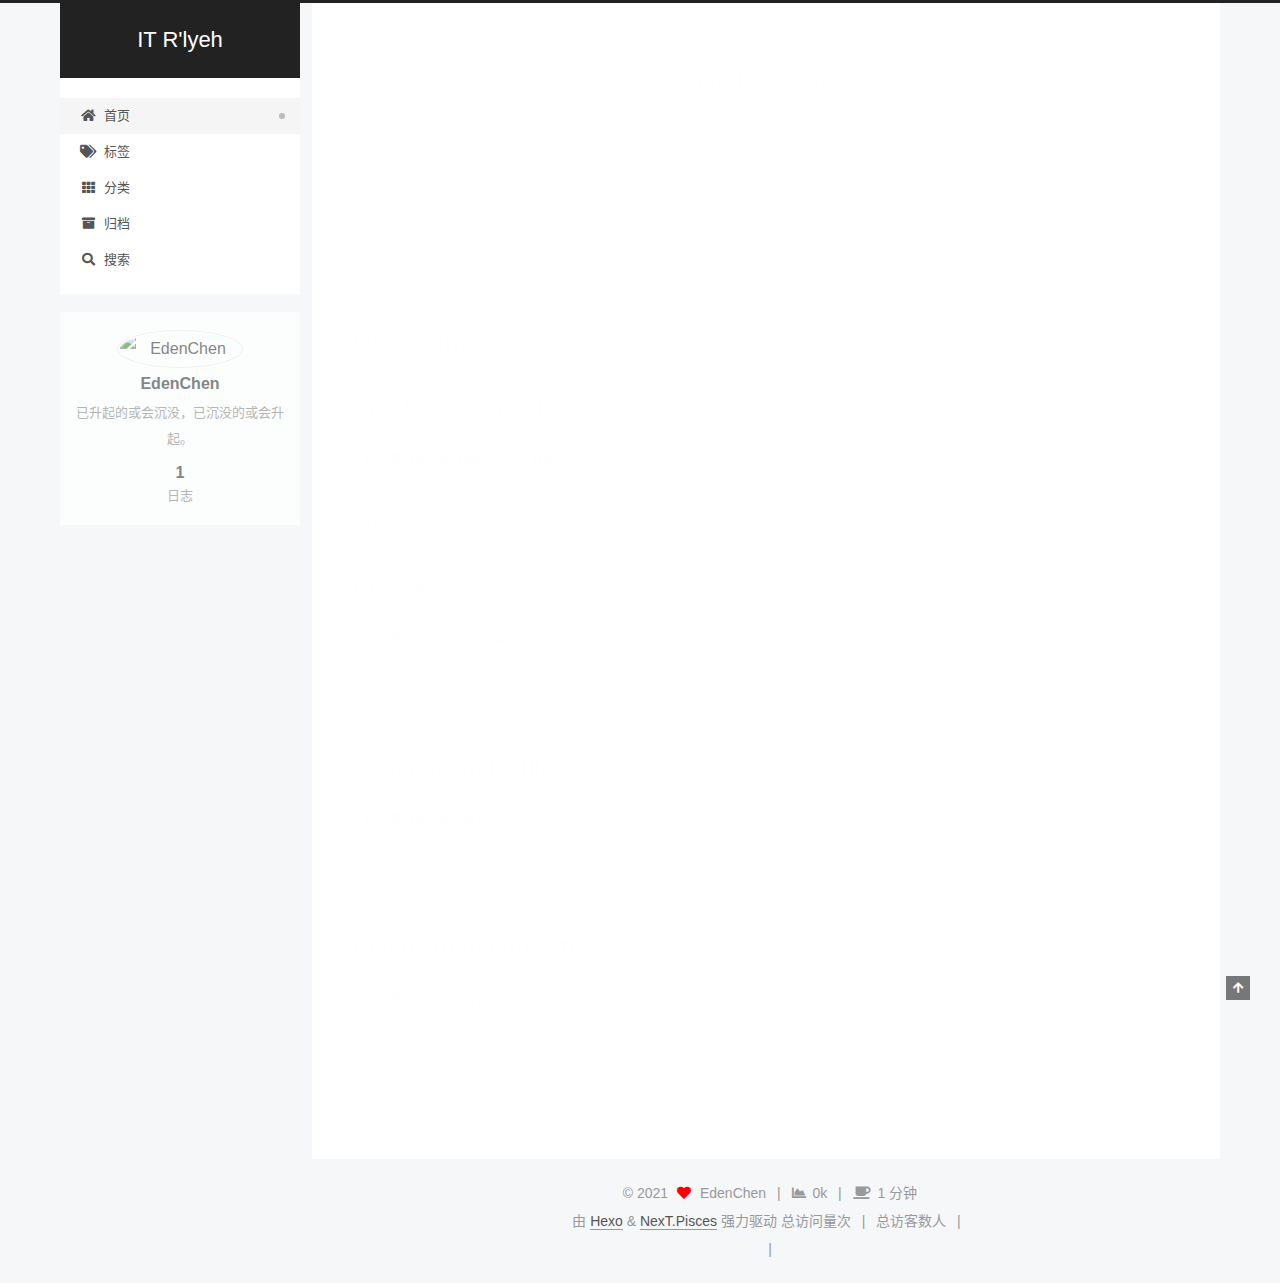
==== index.html @ 89cb5ecf "Site updated: 2021-01-11 19:55:00" ====
<!DOCTYPE html>
<html lang="zh-CN">
<head>
  <meta charset="UTF-8">
<meta name="viewport" content="width=device-width, initial-scale=1, maximum-scale=2">
<meta name="theme-color" content="#222">
<meta name="generator" content="Hexo 5.3.0">
  <link rel="apple-touch-icon" sizes="180x180" href="/images/apple-touch-icon-next.png">
  <link rel="icon" type="image/png" sizes="32x32" href="/images/favicon-32x32-next.png">
  <link rel="icon" type="image/png" sizes="16x16" href="/images/favicon-16x16-next.png">
  <link rel="mask-icon" href="/images/logo.svg" color="#222">

<link rel="stylesheet" href="/css/main.css">


<link rel="stylesheet" href="/lib/font-awesome/css/all.min.css">

<script id="hexo-configurations">
    var NexT = window.NexT || {};
    var CONFIG = {"hostname":"example.com","root":"/","scheme":"Pisces","version":"7.8.0","exturl":false,"sidebar":{"position":"left","display":"post","padding":18,"offset":12,"onmobile":false},"copycode":{"enable":false,"show_result":false,"style":null},"back2top":{"enable":true,"sidebar":false,"scrollpercent":false},"bookmark":{"enable":false,"color":"#222","save":"auto"},"fancybox":false,"mediumzoom":false,"lazyload":false,"pangu":false,"comments":{"style":"tabs","active":null,"storage":true,"lazyload":false,"nav":null},"algolia":{"hits":{"per_page":10},"labels":{"input_placeholder":"Search for Posts","hits_empty":"We didn't find any results for the search: ${query}","hits_stats":"${hits} results found in ${time} ms"}},"localsearch":{"enable":true,"trigger":"manual","top_n_per_article":1,"unescape":false,"preload":false},"motion":{"enable":true,"async":false,"transition":{"post_block":"fadeIn","post_header":"slideDownIn","post_body":"slideDownIn","coll_header":"slideLeftIn","sidebar":"slideUpIn"}},"path":"search.xml"};
  </script>

  <meta name="description" content="已升起的或会沉没，已沉没的或会升起。">
<meta property="og:type" content="website">
<meta property="og:title" content="IT R&#39;lyeh">
<meta property="og:url" content="http://example.com/index.html">
<meta property="og:site_name" content="IT R&#39;lyeh">
<meta property="og:description" content="已升起的或会沉没，已沉没的或会升起。">
<meta property="og:locale" content="zh_CN">
<meta property="article:author" content="EdenChen">
<meta name="twitter:card" content="summary">

<link rel="canonical" href="http://example.com/">


<script id="page-configurations">
  // https://hexo.io/docs/variables.html
  CONFIG.page = {
    sidebar: "",
    isHome : true,
    isPost : false,
    lang   : 'zh-CN'
  };
</script>

  <title>IT R'lyeh</title>
  






  <noscript>
  <style>
  .use-motion .brand,
  .use-motion .menu-item,
  .sidebar-inner,
  .use-motion .post-block,
  .use-motion .pagination,
  .use-motion .comments,
  .use-motion .post-header,
  .use-motion .post-body,
  .use-motion .collection-header { opacity: initial; }

  .use-motion .site-title,
  .use-motion .site-subtitle {
    opacity: initial;
    top: initial;
  }

  .use-motion .logo-line-before i { left: initial; }
  .use-motion .logo-line-after i { right: initial; }
  </style>
</noscript>

</head>

<body itemscope itemtype="http://schema.org/WebPage">
  <div class="container use-motion">
    <div class="headband"></div>

    <header class="header" itemscope itemtype="http://schema.org/WPHeader">
      <div class="header-inner"><div class="site-brand-container">
  <div class="site-nav-toggle">
    <div class="toggle" aria-label="切换导航栏">
      <span class="toggle-line toggle-line-first"></span>
      <span class="toggle-line toggle-line-middle"></span>
      <span class="toggle-line toggle-line-last"></span>
    </div>
  </div>

  <div class="site-meta">

    <a href="/" class="brand" rel="start">
      <span class="logo-line-before"><i></i></span>
      <h1 class="site-title">IT R'lyeh</h1>
      <span class="logo-line-after"><i></i></span>
    </a>
  </div>

  <div class="site-nav-right">
    <div class="toggle popup-trigger">
        <i class="fa fa-search fa-fw fa-lg"></i>
    </div>
  </div>
</div>




<nav class="site-nav">
  <ul id="menu" class="main-menu menu">
        <li class="menu-item menu-item-home">

    <a href="/" rel="section"><i class="fa fa-home fa-fw"></i>首页</a>

  </li>
        <li class="menu-item menu-item-tags">

    <a href="/tags/" rel="section"><i class="fa fa-tags fa-fw"></i>标签</a>

  </li>
        <li class="menu-item menu-item-categories">

    <a href="/categories/" rel="section"><i class="fa fa-th fa-fw"></i>分类</a>

  </li>
        <li class="menu-item menu-item-archives">

    <a href="/archives/" rel="section"><i class="fa fa-archive fa-fw"></i>归档</a>

  </li>
      <li class="menu-item menu-item-search">
        <a role="button" class="popup-trigger"><i class="fa fa-search fa-fw"></i>搜索
        </a>
      </li>
  </ul>
</nav>



  <div class="search-pop-overlay">
    <div class="popup search-popup">
        <div class="search-header">
  <span class="search-icon">
    <i class="fa fa-search"></i>
  </span>
  <div class="search-input-container">
    <input autocomplete="off" autocapitalize="off"
           placeholder="搜索..." spellcheck="false"
           type="search" class="search-input">
  </div>
  <span class="popup-btn-close">
    <i class="fa fa-times-circle"></i>
  </span>
</div>
<div id="search-result">
  <div id="no-result">
    <i class="fa fa-spinner fa-pulse fa-5x fa-fw"></i>
  </div>
</div>

    </div>
  </div>

</div>
    </header>

    
  <div class="back-to-top">
    <i class="fa fa-arrow-up"></i>
    <span>0%</span>
  </div>


    <main class="main">
      <div class="main-inner">
        <div class="content-wrap">
          

          <div class="content index posts-expand">
            
      
  
  
  <article itemscope itemtype="http://schema.org/Article" class="post-block" lang="zh-CN">
    <link itemprop="mainEntityOfPage" href="http://example.com/2021/01/06/hello-world/">

    <span hidden itemprop="author" itemscope itemtype="http://schema.org/Person">
      <meta itemprop="image" content="https://cdn.jsdelivr.net/gh/EdenChen233/MyPic/hdImg_b3c5240aeb4ccb4d705b8c0f50b09c5d16103481264.jpg">
      <meta itemprop="name" content="EdenChen">
      <meta itemprop="description" content="已升起的或会沉没，已沉没的或会升起。">
    </span>

    <span hidden itemprop="publisher" itemscope itemtype="http://schema.org/Organization">
      <meta itemprop="name" content="IT R'lyeh">
    </span>
      <header class="post-header">
        <h2 class="post-title" itemprop="name headline">
          
            <a href="/2021/01/06/hello-world/" class="post-title-link" itemprop="url">Hello World</a>
        </h2>

        <div class="post-meta">
            <span class="post-meta-item">
              <span class="post-meta-item-icon">
                <i class="far fa-calendar"></i>
              </span>
              <span class="post-meta-item-text">发表于</span>

              <time title="创建时间：2021-01-06 12:48:22" itemprop="dateCreated datePublished" datetime="2021-01-06T12:48:22+08:00">2021-01-06</time>
            </span>

          <br>
            <span class="post-meta-item" title="本文字数">
              <span class="post-meta-item-icon">
                <i class="far fa-file-word"></i>
              </span>
                <span class="post-meta-item-text">本文字数：</span>
              <span>367</span>
            </span>
            <span class="post-meta-item" title="阅读时长">
              <span class="post-meta-item-icon">
                <i class="far fa-clock"></i>
              </span>
                <span class="post-meta-item-text">阅读时长 &asymp;</span>
              <span>1 分钟</span>
            </span>

        </div>
      </header>

    
    
    
    <div class="post-body" itemprop="articleBody">

      
          <p>Welcome to <a target="_blank" rel="noopener" href="https://hexo.io/">Hexo</a>! This is your very first post. Check <a target="_blank" rel="noopener" href="https://hexo.io/docs/">documentation</a> for more info. If you get any problems when using Hexo, you can find the answer in <a target="_blank" rel="noopener" href="https://hexo.io/docs/troubleshooting.html">troubleshooting</a> or you can ask me on <a target="_blank" rel="noopener" href="https://github.com/hexojs/hexo/issues">GitHub</a>.</p>
<h2 id="Quick-Start"><a href="#Quick-Start" class="headerlink" title="Quick Start"></a>Quick Start</h2><h3 id="Create-a-new-post"><a href="#Create-a-new-post" class="headerlink" title="Create a new post"></a>Create a new post</h3><figure class="highlight bash"><table><tr><td class="gutter"><pre><span class="line">1</span><br></pre></td><td class="code"><pre><span class="line">$ hexo new <span class="string">&quot;My New Post&quot;</span></span><br></pre></td></tr></table></figure>
<p>More info: <a target="_blank" rel="noopener" href="https://hexo.io/docs/writing.html">Writing</a></p>
<h3 id="Run-server"><a href="#Run-server" class="headerlink" title="Run server"></a>Run server</h3><figure class="highlight bash"><table><tr><td class="gutter"><pre><span class="line">1</span><br></pre></td><td class="code"><pre><span class="line">$ hexo server</span><br></pre></td></tr></table></figure>
<p>More info: <a target="_blank" rel="noopener" href="https://hexo.io/docs/server.html">Server</a></p>
<h3 id="Generate-static-files"><a href="#Generate-static-files" class="headerlink" title="Generate static files"></a>Generate static files</h3><figure class="highlight bash"><table><tr><td class="gutter"><pre><span class="line">1</span><br></pre></td><td class="code"><pre><span class="line">$ hexo generate</span><br></pre></td></tr></table></figure>
<p>More info: <a target="_blank" rel="noopener" href="https://hexo.io/docs/generating.html">Generating</a></p>
<h3 id="Deploy-to-remote-sites"><a href="#Deploy-to-remote-sites" class="headerlink" title="Deploy to remote sites"></a>Deploy to remote sites</h3><figure class="highlight bash"><table><tr><td class="gutter"><pre><span class="line">1</span><br></pre></td><td class="code"><pre><span class="line">$ hexo deploy</span><br></pre></td></tr></table></figure>
<p>More info: <a target="_blank" rel="noopener" href="https://hexo.io/docs/one-command-deployment.html">Deployment</a></p>

      
    </div>

    
    
    
      <footer class="post-footer">
        <div class="post-eof"></div>
      </footer>
  </article>
  
  
  


  



          </div>
          

<script>
  window.addEventListener('tabs:register', () => {
    let { activeClass } = CONFIG.comments;
    if (CONFIG.comments.storage) {
      activeClass = localStorage.getItem('comments_active') || activeClass;
    }
    if (activeClass) {
      let activeTab = document.querySelector(`a[href="#comment-${activeClass}"]`);
      if (activeTab) {
        activeTab.click();
      }
    }
  });
  if (CONFIG.comments.storage) {
    window.addEventListener('tabs:click', event => {
      if (!event.target.matches('.tabs-comment .tab-content .tab-pane')) return;
      let commentClass = event.target.classList[1];
      localStorage.setItem('comments_active', commentClass);
    });
  }
</script>

        </div>
          
  
  <div class="toggle sidebar-toggle">
    <span class="toggle-line toggle-line-first"></span>
    <span class="toggle-line toggle-line-middle"></span>
    <span class="toggle-line toggle-line-last"></span>
  </div>

  <aside class="sidebar">
    <div class="sidebar-inner">

      <ul class="sidebar-nav motion-element">
        <li class="sidebar-nav-toc">
          文章目录
        </li>
        <li class="sidebar-nav-overview">
          站点概览
        </li>
      </ul>

      <!--noindex-->
      <div class="post-toc-wrap sidebar-panel">
      </div>
      <!--/noindex-->

      <div class="site-overview-wrap sidebar-panel">
        <div class="site-author motion-element" itemprop="author" itemscope itemtype="http://schema.org/Person">
    <img class="site-author-image" itemprop="image" alt="EdenChen"
      src="https://cdn.jsdelivr.net/gh/EdenChen233/MyPic/hdImg_b3c5240aeb4ccb4d705b8c0f50b09c5d16103481264.jpg">
  <p class="site-author-name" itemprop="name">EdenChen</p>
  <div class="site-description" itemprop="description">已升起的或会沉没，已沉没的或会升起。</div>
</div>
<div class="site-state-wrap motion-element">
  <nav class="site-state">
      <div class="site-state-item site-state-posts">
          <a href="/archives/">
        
          <span class="site-state-item-count">1</span>
          <span class="site-state-item-name">日志</span>
        </a>
      </div>
  </nav>
</div>



      </div>

    </div>
  </aside>
  <div id="sidebar-dimmer"></div>


      </div>
    </main>

    <footer class="footer">
      <div class="footer-inner">
        

        

<div class="copyright">
  
  &copy; 
  <span itemprop="copyrightYear">2021</span>
  <span class="with-love">
    <i class="fa fa-heart"></i>
  </span>
  <span class="author" itemprop="copyrightHolder">EdenChen</span>
    <span class="post-meta-divider">|</span>
    <span class="post-meta-item-icon">
      <i class="fa fa-chart-area"></i>
    </span>
    <span title="站点总字数">0k</span>
    <span class="post-meta-divider">|</span>
    <span class="post-meta-item-icon">
      <i class="fa fa-coffee"></i>
    </span>
    <span title="站点阅读时长">1 分钟</span>
</div>
  <div class="powered-by">由 <a href="https://hexo.io/" class="theme-link" rel="noopener" target="_blank">Hexo</a> & <a href="https://pisces.theme-next.org/" class="theme-link" rel="noopener" target="_blank">NexT.Pisces</a> 强力驱动
  </div>


    <script async src="//dn-lbstatics.qbox.me/busuanzi/2.3/busuanzi.pure.mini.js"></script>

    <span id="busuanzi_container_site_pv">总访问量<span id="busuanzi_value_site_pv"></span>次</span>
    <span class="post-meta-divider">|</span>
    <span id="busuanzi_container_site_uv">总访客数<span id="busuanzi_value_site_uv"></span>人</span>
    <span class="post-meta-divider">|</span>
<!-- 不蒜子计数初始值纠正 -->
<script>
$(document).ready(function() {

    var int = setInterval(fixCount, 50);  // 50ms周期检测函数
    var countOffset = 20000;  // 初始化首次数据

    function fixCount() {            
       if (document.getElementById("busuanzi_container_site_pv").style.display != "none")
        {
            $("#busuanzi_value_site_pv").html(parseInt($("#busuanzi_value_site_pv").html()) + countOffset); 
            clearInterval(int);
        }                  
        if ($("#busuanzi_container_site_pv").css("display") != "none")
        {
            $("#busuanzi_value_site_uv").html(parseInt($("#busuanzi_value_site_uv").html()) + countOffset); // 加上初始数据 
            clearInterval(int); // 停止检测
        }  
    }
       	
});
</script> 

        
<div class="busuanzi-count">
  <script async src="https://busuanzi.ibruce.info/busuanzi/2.3/busuanzi.pure.mini.js"></script>
    <span class="post-meta-item" id="busuanzi_container_site_uv" style="display: none;">
      <span class="post-meta-item-icon">
        <i class="fa fa-user"></i>
      </span>
      <span class="site-uv" title="总访客量">
        <span id="busuanzi_value_site_uv"></span>
      </span>
    </span>
    <span class="post-meta-divider">|</span>
    <span class="post-meta-item" id="busuanzi_container_site_pv" style="display: none;">
      <span class="post-meta-item-icon">
        <i class="fa fa-eye"></i>
      </span>
      <span class="site-pv" title="总访问量">
        <span id="busuanzi_value_site_pv"></span>
      </span>
    </span>
</div>








      </div>
    </footer>
  </div>

  
  <script src="/lib/anime.min.js"></script>
  <script src="/lib/velocity/velocity.min.js"></script>
  <script src="/lib/velocity/velocity.ui.min.js"></script>

<script src="/js/utils.js"></script>

<script src="/js/motion.js"></script>


<script src="/js/schemes/pisces.js"></script>


<script src="/js/next-boot.js"></script>




  




  
<script src="/js/local-search.js"></script>













  

  

</body>
</html>
---- css/main.css ----
:root {
  --body-bg-color: #f5f7f9;
  --content-bg-color: #fff;
  --card-bg-color: #f5f5f5;
  --text-color: #555;
  --blockquote-color: #666;
  --link-color: #555;
  --link-hover-color: #222;
  --brand-color: #fff;
  --brand-hover-color: #fff;
  --table-row-odd-bg-color: #f9f9f9;
  --table-row-hover-bg-color: #f5f5f5;
  --menu-item-bg-color: #f5f5f5;
  --btn-default-bg: #fff;
  --btn-default-color: #555;
  --btn-default-border-color: #555;
  --btn-default-hover-bg: #222;
  --btn-default-hover-color: #fff;
  --btn-default-hover-border-color: #222;
}
html {
  line-height: 1.15; /* 1 */
  -webkit-text-size-adjust: 100%; /* 2 */
}
body {
  margin: 0;
}
main {
  display: block;
}
h1 {
  font-size: 2em;
  margin: 0.67em 0;
}
hr {
  box-sizing: content-box; /* 1 */
  height: 0; /* 1 */
  overflow: visible; /* 2 */
}
pre {
  font-family: monospace, monospace; /* 1 */
  font-size: 1em; /* 2 */
}
a {
  background: transparent;
}
abbr[title] {
  border-bottom: none; /* 1 */
  text-decoration: underline; /* 2 */
  text-decoration: underline dotted; /* 2 */
}
b,
strong {
  font-weight: bolder;
}
code,
kbd,
samp {
  font-family: monospace, monospace; /* 1 */
  font-size: 1em; /* 2 */
}
small {
  font-size: 80%;
}
sub,
sup {
  font-size: 75%;
  line-height: 0;
  position: relative;
  vertical-align: baseline;
}
sub {
  bottom: -0.25em;
}
sup {
  top: -0.5em;
}
img {
  border-style: none;
}
button,
input,
optgroup,
select,
textarea {
  font-family: inherit; /* 1 */
  font-size: 100%; /* 1 */
  line-height: 1.15; /* 1 */
  margin: 0; /* 2 */
}
button,
input {
/* 1 */
  overflow: visible;
}
button,
select {
/* 1 */
  text-transform: none;
}
button,
[type='button'],
[type='reset'],
[type='submit'] {
  -webkit-appearance: button;
}
button::-moz-focus-inner,
[type='button']::-moz-focus-inner,
[type='reset']::-moz-focus-inner,
[type='submit']::-moz-focus-inner {
  border-style: none;
  padding: 0;
}
button:-moz-focusring,
[type='button']:-moz-focusring,
[type='reset']:-moz-focusring,
[type='submit']:-moz-focusring {
  outline: 1px dotted ButtonText;
}
fieldset {
  padding: 0.35em 0.75em 0.625em;
}
legend {
  box-sizing: border-box; /* 1 */
  color: inherit; /* 2 */
  display: table; /* 1 */
  max-width: 100%; /* 1 */
  padding: 0; /* 3 */
  white-space: normal; /* 1 */
}
progress {
  vertical-align: baseline;
}
textarea {
  overflow: auto;
}
[type='checkbox'],
[type='radio'] {
  box-sizing: border-box; /* 1 */
  padding: 0; /* 2 */
}
[type='number']::-webkit-inner-spin-button,
[type='number']::-webkit-outer-spin-button {
  height: auto;
}
[type='search'] {
  outline-offset: -2px; /* 2 */
  -webkit-appearance: textfield; /* 1 */
}
[type='search']::-webkit-search-decoration {
  -webkit-appearance: none;
}
::-webkit-file-upload-button {
  font: inherit; /* 2 */
  -webkit-appearance: button; /* 1 */
}
details {
  display: block;
}
summary {
  display: list-item;
}
template {
  display: none;
}
[hidden] {
  display: none;
}
::selection {
  background: #262a30;
  color: #eee;
}
html,
body {
  height: 100%;
}
body {
  background: var(--body-bg-color);
  color: var(--text-color);
  font-family: 'Lato', "PingFang SC", "Microsoft YaHei", sans-serif;
  font-size: 1em;
  line-height: 2;
}
@media (max-width: 991px) {
  body {
    padding-left: 0 !important;
    padding-right: 0 !important;
  }
}
h1,
h2,
h3,
h4,
h5,
h6 {
  font-family: 'Lato', "PingFang SC", "Microsoft YaHei", sans-serif;
  font-weight: bold;
  line-height: 1.5;
  margin: 20px 0 15px;
}
h1 {
  font-size: 1.5em;
}
h2 {
  font-size: 1.375em;
}
h3 {
  font-size: 1.25em;
}
h4 {
  font-size: 1.125em;
}
h5 {
  font-size: 1em;
}
h6 {
  font-size: 0.875em;
}
p {
  margin: 0 0 20px 0;
}
a,
span.exturl {
  border-bottom: 1px solid #999;
  color: var(--link-color);
  outline: 0;
  text-decoration: none;
  overflow-wrap: break-word;
  word-wrap: break-word;
  cursor: pointer;
}
a:hover,
span.exturl:hover {
  border-bottom-color: var(--link-hover-color);
  color: var(--link-hover-color);
}
iframe,
img,
video {
  display: block;
  margin-left: auto;
  margin-right: auto;
  max-width: 100%;
}
hr {
  background-image: repeating-linear-gradient(-45deg, #ddd, #ddd 4px, transparent 4px, transparent 8px);
  border: 0;
  height: 3px;
  margin: 40px 0;
}
blockquote {
  border-left: 4px solid #ddd;
  color: var(--blockquote-color);
  margin: 0;
  padding: 0 15px;
}
blockquote cite::before {
  content: '-';
  padding: 0 5px;
}
dt {
  font-weight: bold;
}
dd {
  margin: 0;
  padding: 0;
}
kbd {
  background-color: #f5f5f5;
  background-image: linear-gradient(#eee, #fff, #eee);
  border: 1px solid #ccc;
  border-radius: 0.2em;
  box-shadow: 0.1em 0.1em 0.2em rgba(0,0,0,0.1);
  color: #555;
  font-family: inherit;
  padding: 0.1em 0.3em;
  white-space: nowrap;
}
.table-container {
  overflow: auto;
}
table {
  border-collapse: collapse;
  border-spacing: 0;
  font-size: 0.875em;
  margin: 0 0 20px 0;
  width: 100%;
}
tbody tr:nth-of-type(odd) {
  background: var(--table-row-odd-bg-color);
}
tbody tr:hover {
  background: var(--table-row-hover-bg-color);
}
caption,
th,
td {
  font-weight: normal;
  padding: 8px;
  vertical-align: middle;
}
th,
td {
  border: 1px solid #ddd;
  border-bottom: 3px solid #ddd;
}
th {
  font-weight: 700;
  padding-bottom: 10px;
}
td {
  border-bottom-width: 1px;
}
.btn {
  background: var(--btn-default-bg);
  border: 2px solid var(--btn-default-border-color);
  border-radius: 2px;
  color: var(--btn-default-color);
  display: inline-block;
  font-size: 0.875em;
  line-height: 2;
  padding: 0 20px;
  text-decoration: none;
  transition-property: background-color;
  transition-delay: 0s;
  transition-duration: 0.2s;
  transition-timing-function: ease-in-out;
}
.btn:hover {
  background: var(--btn-default-hover-bg);
  border-color: var(--btn-default-hover-border-color);
  color: var(--btn-default-hover-color);
}
.btn + .btn {
  margin: 0 0 8px 8px;
}
.btn .fa-fw {
  text-align: left;
  width: 1.285714285714286em;
}
.toggle {
  line-height: 0;
}
.toggle .toggle-line {
  background: #fff;
  display: inline-block;
  height: 2px;
  left: 0;
  position: relative;
  top: 0;
  transition: all 0.4s;
  vertical-align: top;
  width: 100%;
}
.toggle .toggle-line:not(:first-child) {
  margin-top: 3px;
}
.toggle.toggle-arrow .toggle-line-first {
  left: 50%;
  top: 2px;
  transform: rotate(45deg);
  width: 50%;
}
.toggle.toggle-arrow .toggle-line-middle {
  left: 2px;
  width: 90%;
}
.toggle.toggle-arrow .toggle-line-last {
  left: 50%;
  top: -2px;
  transform: rotate(-45deg);
  width: 50%;
}
.toggle.toggle-close .toggle-line-first {
  transform: rotate(-45deg);
  top: 5px;
}
.toggle.toggle-close .toggle-line-middle {
  opacity: 0;
}
.toggle.toggle-close .toggle-line-last {
  transform: rotate(45deg);
  top: -5px;
}
.highlight,
pre {
  background: #f7f7f7;
  color: #4d4d4c;
  line-height: 1.6;
  margin: 0 auto 20px;
}
pre,
code {
  font-family: consolas, Menlo, monospace, "PingFang SC", "Microsoft YaHei";
}
code {
  background: #eee;
  border-radius: 3px;
  color: #555;
  padding: 2px 4px;
  overflow-wrap: break-word;
  word-wrap: break-word;
}
.highlight *::selection {
  background: #d6d6d6;
}
.highlight pre {
  border: 0;
  margin: 0;
  padding: 10px 0;
}
.highlight table {
  border: 0;
  margin: 0;
  width: auto;
}
.highlight td {
  border: 0;
  padding: 0;
}
.highlight figcaption {
  background: #eff2f3;
  color: #4d4d4c;
  display: flex;
  font-size: 0.875em;
  justify-content: space-between;
  line-height: 1.2;
  padding: 0.5em;
}
.highlight figcaption a {
  color: #4d4d4c;
}
.highlight figcaption a:hover {
  border-bottom-color: #4d4d4c;
}
.highlight .gutter {
  -moz-user-select: none;
  -ms-user-select: none;
  -webkit-user-select: none;
  user-select: none;
}
.highlight .gutter pre {
  background: #eff2f3;
  color: #869194;
  padding-left: 10px;
  padding-right: 10px;
  text-align: right;
}
.highlight .code pre {
  background: #f7f7f7;
  padding-left: 10px;
  width: 100%;
}
.gist table {
  width: auto;
}
.gist table td {
  border: 0;
}
pre {
  overflow: auto;
  padding: 10px;
}
pre code {
  background: none;
  color: #4d4d4c;
  font-size: 0.875em;
  padding: 0;
  text-shadow: none;
}
pre .deletion {
  background: #fdd;
}
pre .addition {
  background: #dfd;
}
pre .meta {
  color: #eab700;
  -moz-user-select: none;
  -ms-user-select: none;
  -webkit-user-select: none;
  user-select: none;
}
pre .comment {
  color: #8e908c;
}
pre .variable,
pre .attribute,
pre .tag,
pre .name,
pre .regexp,
pre .ruby .constant,
pre .xml .tag .title,
pre .xml .pi,
pre .xml .doctype,
pre .html .doctype,
pre .css .id,
pre .css .class,
pre .css .pseudo {
  color: #c82829;
}
pre .number,
pre .preprocessor,
pre .built_in,
pre .builtin-name,
pre .literal,
pre .params,
pre .constant,
pre .command {
  color: #f5871f;
}
pre .ruby .class .title,
pre .css .rules .attribute,
pre .string,
pre .symbol,
pre .value,
pre .inheritance,
pre .header,
pre .ruby .symbol,
pre .xml .cdata,
pre .special,
pre .formula {
  color: #718c00;
}
pre .title,
pre .css .hexcolor {
  color: #3e999f;
}
pre .function,
pre .python .decorator,
pre .python .title,
pre .ruby .function .title,
pre .ruby .title .keyword,
pre .perl .sub,
pre .javascript .title,
pre .coffeescript .title {
  color: #4271ae;
}
pre .keyword,
pre .javascript .function {
  color: #8959a8;
}
.blockquote-center {
  border-left: none;
  margin: 40px 0;
  padding: 0;
  position: relative;
  text-align: center;
}
.blockquote-center .fa {
  display: block;
  opacity: 0.6;
  position: absolute;
  width: 100%;
}
.blockquote-center .fa-quote-left {
  border-top: 1px solid #ccc;
  text-align: left;
  top: -20px;
}
.blockquote-center .fa-quote-right {
  border-bottom: 1px solid #ccc;
  text-align: right;
  bottom: -20px;
}
.blockquote-center p,
.blockquote-center div {
  text-align: center;
}
.post-body .group-picture img {
  margin: 0 auto;
  padding: 0 3px;
}
.group-picture-row {
  margin-bottom: 6px;
  overflow: hidden;
}
.group-picture-column {
  float: left;
  margin-bottom: 10px;
}
.post-body .label {
  color: #555;
  display: inline;
  padding: 0 2px;
}
.post-body .label.default {
  background: #f0f0f0;
}
.post-body .label.primary {
  background: #efe6f7;
}
.post-body .label.info {
  background: #e5f2f8;
}
.post-body .label.success {
  background: #e7f4e9;
}
.post-body .label.warning {
  background: #fcf6e1;
}
.post-body .label.danger {
  background: #fae8eb;
}
.post-body .tabs {
  margin-bottom: 20px;
}
.post-body .tabs,
.tabs-comment {
  display: block;
  padding-top: 10px;
  position: relative;
}
.post-body .tabs ul.nav-tabs,
.tabs-comment ul.nav-tabs {
  display: flex;
  flex-wrap: wrap;
  margin: 0;
  margin-bottom: -1px;
  padding: 0;
}
@media (max-width: 413px) {
  .post-body .tabs ul.nav-tabs,
  .tabs-comment ul.nav-tabs {
    display: block;
    margin-bottom: 5px;
  }
}
.post-body .tabs ul.nav-tabs li.tab,
.tabs-comment ul.nav-tabs li.tab {
  border-bottom: 1px solid #ddd;
  border-left: 1px solid transparent;
  border-right: 1px solid transparent;
  border-top: 3px solid transparent;
  flex-grow: 1;
  list-style-type: none;
  border-radius: 0 0 0 0;
}
@media (max-width: 413px) {
  .post-body .tabs ul.nav-tabs li.tab,
  .tabs-comment ul.nav-tabs li.tab {
    border-bottom: 1px solid transparent;
    border-left: 3px solid transparent;
    border-right: 1px solid transparent;
    border-top: 1px solid transparent;
  }
}
@media (max-width: 413px) {
  .post-body .tabs ul.nav-tabs li.tab,
  .tabs-comment ul.nav-tabs li.tab {
    border-radius: 0;
  }
}
.post-body .tabs ul.nav-tabs li.tab a,
.tabs-comment ul.nav-tabs li.tab a {
  border-bottom: initial;
  display: block;
  line-height: 1.8;
  outline: 0;
  padding: 0.25em 0.75em;
  text-align: center;
  transition-delay: 0s;
  transition-duration: 0.2s;
  transition-timing-function: ease-out;
}
.post-body .tabs ul.nav-tabs li.tab a i,
.tabs-comment ul.nav-tabs li.tab a i {
  width: 1.285714285714286em;
}
.post-body .tabs ul.nav-tabs li.tab.active,
.tabs-comment ul.nav-tabs li.tab.active {
  border-bottom: 1px solid transparent;
  border-left: 1px solid #ddd;
  border-right: 1px solid #ddd;
  border-top: 3px solid #fc6423;
}
@media (max-width: 413px) {
  .post-body .tabs ul.nav-tabs li.tab.active,
  .tabs-comment ul.nav-tabs li.tab.active {
    border-bottom: 1px solid #ddd;
    border-left: 3px solid #fc6423;
    border-right: 1px solid #ddd;
    border-top: 1px solid #ddd;
  }
}
.post-body .tabs ul.nav-tabs li.tab.active a,
.tabs-comment ul.nav-tabs li.tab.active a {
  color: var(--link-color);
  cursor: default;
}
.post-body .tabs .tab-content .tab-pane,
.tabs-comment .tab-content .tab-pane {
  border: 1px solid #ddd;
  border-top: 0;
  padding: 20px 20px 0 20px;
  border-radius: 0;
}
.post-body .tabs .tab-content .tab-pane:not(.active),
.tabs-comment .tab-content .tab-pane:not(.active) {
  display: none;
}
.post-body .tabs .tab-content .tab-pane.active,
.tabs-comment .tab-content .tab-pane.active {
  display: block;
}
.post-body .tabs .tab-content .tab-pane.active:nth-of-type(1),
.tabs-comment .tab-content .tab-pane.active:nth-of-type(1) {
  border-radius: 0 0 0 0;
}
@media (max-width: 413px) {
  .post-body .tabs .tab-content .tab-pane.active:nth-of-type(1),
  .tabs-comment .tab-content .tab-pane.active:nth-of-type(1) {
    border-radius: 0;
  }
}
.post-body .note {
  border-radius: 3px;
  margin-bottom: 20px;
  padding: 1em;
  position: relative;
  border: 1px solid #eee;
  border-left-width: 5px;
}
.post-body .note h2,
.post-body .note h3,
.post-body .note h4,
.post-body .note h5,
.post-body .note h6 {
  margin-top: 0;
  border-bottom: initial;
  margin-bottom: 0;
  padding-top: 0;
}
.post-body .note p:first-child,
.post-body .note ul:first-child,
.post-body .note ol:first-child,
.post-body .note table:first-child,
.post-body .note pre:first-child,
.post-body .note blockquote:first-child,
.post-body .note img:first-child {
  margin-top: 0;
}
.post-body .note p:last-child,
.post-body .note ul:last-child,
.post-body .note ol:last-child,
.post-body .note table:last-child,
.post-body .note pre:last-child,
.post-body .note blockquote:last-child,
.post-body .note img:last-child {
  margin-bottom: 0;
}
.post-body .note.default {
  border-left-color: #777;
}
.post-body .note.default h2,
.post-body .note.default h3,
.post-body .note.default h4,
.post-body .note.default h5,
.post-body .note.default h6 {
  color: #777;
}
.post-body .note.primary {
  border-left-color: #6f42c1;
}
.post-body .note.primary h2,
.post-body .note.primary h3,
.post-body .note.primary h4,
.post-body .note.primary h5,
.post-body .note.primary h6 {
  color: #6f42c1;
}
.post-body .note.info {
  border-left-color: #428bca;
}
.post-body .note.info h2,
.post-body .note.info h3,
.post-body .note.info h4,
.post-body .note.info h5,
.post-body .note.info h6 {
  color: #428bca;
}
.post-body .note.success {
  border-left-color: #5cb85c;
}
.post-body .note.success h2,
.post-body .note.success h3,
.post-body .note.success h4,
.post-body .note.success h5,
.post-body .note.success h6 {
  color: #5cb85c;
}
.post-body .note.warning {
  border-left-color: #f0ad4e;
}
.post-body .note.warning h2,
.post-body .note.warning h3,
.post-body .note.warning h4,
.post-body .note.warning h5,
.post-body .note.warning h6 {
  color: #f0ad4e;
}
.post-body .note.danger {
  border-left-color: #d9534f;
}
.post-body .note.danger h2,
.post-body .note.danger h3,
.post-body .note.danger h4,
.post-body .note.danger h5,
.post-body .note.danger h6 {
  color: #d9534f;
}
.pagination .prev,
.pagination .next,
.pagination .page-number,
.pagination .space {
  display: inline-block;
  margin: 0 10px;
  padding: 0 11px;
  position: relative;
  top: -1px;
}
@media (max-width: 767px) {
  .pagination .prev,
  .pagination .next,
  .pagination .page-number,
  .pagination .space {
    margin: 0 5px;
  }
}
.pagination {
  border-top: 1px solid #eee;
  margin: 120px 0 0;
  text-align: center;
}
.pagination .prev,
.pagination .next,
.pagination .page-number {
  border-bottom: 0;
  border-top: 1px solid #eee;
  transition-property: border-color;
  transition-delay: 0s;
  transition-duration: 0.2s;
  transition-timing-function: ease-in-out;
}
.pagination .prev:hover,
.pagination .next:hover,
.pagination .page-number:hover {
  border-top-color: #222;
}
.pagination .space {
  margin: 0;
  padding: 0;
}
.pagination .prev {
  margin-left: 0;
}
.pagination .next {
  margin-right: 0;
}
.pagination .page-number.current {
  background: #ccc;
  border-top-color: #ccc;
  color: #fff;
}
@media (max-width: 767px) {
  .pagination {
    border-top: none;
  }
  .pagination .prev,
  .pagination .next,
  .pagination .page-number {
    border-bottom: 1px solid #eee;
    border-top: 0;
    margin-bottom: 10px;
    padding: 0 10px;
  }
  .pagination .prev:hover,
  .pagination .next:hover,
  .pagination .page-number:hover {
    border-bottom-color: #222;
  }
}
.comments {
  margin-top: 60px;
  overflow: hidden;
}
.comment-button-group {
  display: flex;
  flex-wrap: wrap-reverse;
  justify-content: center;
  margin: 1em 0;
}
.comment-button-group .comment-button {
  margin: 0.1em 0.2em;
}
.comment-button-group .comment-button.active {
  background: var(--btn-default-hover-bg);
  border-color: var(--btn-default-hover-border-color);
  color: var(--btn-default-hover-color);
}
.comment-position {
  display: none;
}
.comment-position.active {
  display: block;
}
.tabs-comment {
  background: var(--content-bg-color);
  margin-top: 4em;
  padding-top: 0;
}
.tabs-comment .comments {
  border: 0;
  box-shadow: none;
  margin-top: 0;
  padding-top: 0;
}
.container {
  min-height: 100%;
  position: relative;
}
.main-inner {
  margin: 0 auto;
  width: calc(100% - 20px);
}
@media (min-width: 1200px) {
  .main-inner {
    width: 1160px;
  }
}
@media (min-width: 1600px) {
  .main-inner {
    width: 73%;
  }
}
@media (max-width: 767px) {
  .content-wrap {
    padding: 0 20px;
  }
}
.header {
  background: transparent;
}
.header-inner {
  margin: 0 auto;
  width: calc(100% - 20px);
}
@media (min-width: 1200px) {
  .header-inner {
    width: 1160px;
  }
}
@media (min-width: 1600px) {
  .header-inner {
    width: 73%;
  }
}
.site-brand-container {
  display: flex;
  flex-shrink: 0;
  padding: 0 10px;
}
.headband {
  background: #222;
  height: 3px;
}
.site-meta {
  flex-grow: 1;
  text-align: center;
}
@media (max-width: 767px) {
  .site-meta {
    text-align: center;
  }
}
.brand {
  border-bottom: none;
  color: var(--brand-color);
  display: inline-block;
  line-height: 1.375em;
  padding: 0 40px;
  position: relative;
}
.brand:hover {
  color: var(--brand-hover-color);
}
.site-title {
  font-family: 'Lato', "PingFang SC", "Microsoft YaHei", sans-serif;
  font-size: 1.375em;
  font-weight: normal;
  margin: 0;
}
.site-subtitle {
  color: #ddd;
  font-size: 0.8125em;
  margin: 10px 0;
}
.use-motion .brand {
  opacity: 0;
}
.use-motion .site-title,
.use-motion .site-subtitle,
.use-motion .custom-logo-image {
  opacity: 0;
  position: relative;
  top: -10px;
}
.site-nav-toggle,
.site-nav-right {
  display: none;
}
@media (max-width: 767px) {
  .site-nav-toggle,
  .site-nav-right {
    display: flex;
    flex-direction: column;
    justify-content: center;
  }
}
.site-nav-toggle .toggle,
.site-nav-right .toggle {
  color: var(--text-color);
  padding: 10px;
  width: 22px;
}
.site-nav-toggle .toggle .toggle-line,
.site-nav-right .toggle .toggle-line {
  background: var(--text-color);
  border-radius: 1px;
}
.site-nav {
  display: block;
}
@media (max-width: 767px) {
  .site-nav {
    clear: both;
    display: none;
  }
}
.site-nav.site-nav-on {
  display: block;
}
.menu {
  margin-top: 20px;
  padding-left: 0;
  text-align: center;
}
.menu-item {
  display: inline-block;
  list-style: none;
  margin: 0 10px;
}
@media (max-width: 767px) {
  .menu-item {
    display: block;
    margin-top: 10px;
  }
  .menu-item.menu-item-search {
    display: none;
  }
}
.menu-item a,
.menu-item span.exturl {
  border-bottom: 0;
  display: block;
  font-size: 0.8125em;
  transition-property: border-color;
  transition-delay: 0s;
  transition-duration: 0.2s;
  transition-timing-function: ease-in-out;
}
@media (hover: none) {
  .menu-item a:hover,
  .menu-item span.exturl:hover {
    border-bottom-color: transparent !important;
  }
}
.menu-item .fa,
.menu-item .fab,
.menu-item .far,
.menu-item .fas {
  margin-right: 8px;
}
.menu-item .badge {
  display: inline-block;
  font-weight: bold;
  line-height: 1;
  margin-left: 0.35em;
  margin-top: 0.35em;
  text-align: center;
  white-space: nowrap;
}
@media (max-width: 767px) {
  .menu-item .badge {
    float: right;
    margin-left: 0;
  }
}
.menu-item-active a,
.menu .menu-item a:hover,
.menu .menu-item span.exturl:hover {
  background: var(--menu-item-bg-color);
}
.use-motion .menu-item {
  opacity: 0;
}
.sidebar {
  background: #222;
  bottom: 0;
  box-shadow: inset 0 2px 6px #000;
  position: fixed;
  top: 0;
}
@media (max-width: 991px) {
  .sidebar {
    display: none;
  }
}
.sidebar-inner {
  color: #999;
  padding: 18px 10px;
  text-align: center;
}
.cc-license {
  margin-top: 10px;
  text-align: center;
}
.cc-license .cc-opacity {
  border-bottom: none;
  opacity: 0.7;
}
.cc-license .cc-opacity:hover {
  opacity: 0.9;
}
.cc-license img {
  display: inline-block;
}
.site-author-image {
  border: 1px solid #eee;
  display: block;
  margin: 0 auto;
  max-width: 120px;
  padding: 2px;
  border-radius: 50%;
}
.site-author-name {
  color: var(--text-color);
  font-weight: 600;
  margin: 0;
  text-align: center;
}
.site-description {
  color: #999;
  font-size: 0.8125em;
  margin-top: 0;
  text-align: center;
}
.links-of-author {
  margin-top: 15px;
}
.links-of-author a,
.links-of-author span.exturl {
  border-bottom-color: #555;
  display: inline-block;
  font-size: 0.8125em;
  margin-bottom: 10px;
  margin-right: 10px;
  vertical-align: middle;
}
.links-of-author a::before,
.links-of-author span.exturl::before {
  background: #91f4f7;
  border-radius: 50%;
  content: ' ';
  display: inline-block;
  height: 4px;
  margin-right: 3px;
  vertical-align: middle;
  width: 4px;
}
.sidebar-button {
  margin-top: 15px;
}
.sidebar-button a {
  border: 1px solid #fc6423;
  border-radius: 4px;
  color: #fc6423;
  display: inline-block;
  padding: 0 15px;
}
.sidebar-button a .fa,
.sidebar-button a .fab,
.sidebar-button a .far,
.sidebar-button a .fas {
  margin-right: 5px;
}
.sidebar-button a:hover {
  background: #fc6423;
  border: 1px solid #fc6423;
  color: #fff;
}
.sidebar-button a:hover .fa,
.sidebar-button a:hover .fab,
.sidebar-button a:hover .far,
.sidebar-button a:hover .fas {
  color: #fff;
}
.links-of-blogroll {
  font-size: 0.8125em;
  margin-top: 10px;
}
.links-of-blogroll-title {
  font-size: 0.875em;
  font-weight: 600;
  margin-top: 0;
}
.links-of-blogroll-list {
  list-style: none;
  margin: 0;
  padding: 0;
}
#sidebar-dimmer {
  display: none;
}
@media (max-width: 767px) {
  #sidebar-dimmer {
    background: #000;
    display: block;
    height: 100%;
    left: 100%;
    opacity: 0;
    position: fixed;
    top: 0;
    width: 100%;
    z-index: 1100;
  }
  .sidebar-active + #sidebar-dimmer {
    opacity: 0.7;
    transform: translateX(-100%);
    transition: opacity 0.5s;
  }
}
.sidebar-nav {
  margin: 0;
  padding-bottom: 20px;
  padding-left: 0;
}
.sidebar-nav li {
  border-bottom: 1px solid transparent;
  color: var(--text-color);
  cursor: pointer;
  display: inline-block;
  font-size: 0.875em;
}
.sidebar-nav li.sidebar-nav-overview {
  margin-left: 10px;
}
.sidebar-nav li:hover {
  color: #fc6423;
}
.sidebar-nav .sidebar-nav-active {
  border-bottom-color: #fc6423;
  color: #fc6423;
}
.sidebar-nav .sidebar-nav-active:hover {
  color: #fc6423;
}
.sidebar-panel {
  display: none;
  overflow-x: hidden;
  overflow-y: auto;
}
.sidebar-panel-active {
  display: block;
}
.sidebar-toggle {
  background: #222;
  bottom: 45px;
  cursor: pointer;
  height: 14px;
  left: 30px;
  padding: 5px;
  position: fixed;
  width: 14px;
  z-index: 1300;
}
@media (max-width: 991px) {
  .sidebar-toggle {
    left: 20px;
    opacity: 0.8;
    display: none;
  }
}
.sidebar-toggle:hover .toggle-line {
  background: #fc6423;
}
.post-toc {
  font-size: 0.875em;
}
.post-toc ol {
  list-style: none;
  margin: 0;
  padding: 0 2px 5px 10px;
  text-align: left;
}
.post-toc ol > ol {
  padding-left: 0;
}
.post-toc ol a {
  transition-property: all;
  transition-delay: 0s;
  transition-duration: 0.2s;
  transition-timing-function: ease-in-out;
}
.post-toc .nav-item {
  line-height: 1.8;
  overflow: hidden;
  text-overflow: ellipsis;
  white-space: nowrap;
}
.post-toc .nav .nav-child {
  display: none;
}
.post-toc .nav .active > .nav-child {
  display: block;
}
.post-toc .nav .active-current > .nav-child {
  display: block;
}
.post-toc .nav .active-current > .nav-child > .nav-item {
  display: block;
}
.post-toc .nav .active > a {
  border-bottom-color: #fc6423;
  color: #fc6423;
}
.post-toc .nav .active-current > a {
  color: #fc6423;
}
.post-toc .nav .active-current > a:hover {
  color: #fc6423;
}
.site-state {
  display: flex;
  justify-content: center;
  line-height: 1.4;
  margin-top: 10px;
  overflow: hidden;
  text-align: center;
  white-space: nowrap;
}
.site-state-item {
  padding: 0 15px;
}
.site-state-item:not(:first-child) {
  border-left: 1px solid #eee;
}
.site-state-item a {
  border-bottom: none;
}
.site-state-item-count {
  display: block;
  font-size: 1em;
  font-weight: 600;
  text-align: center;
}
.site-state-item-name {
  color: #999;
  font-size: 0.8125em;
}
.footer {
  color: #999;
  font-size: 0.875em;
  padding: 20px 0;
}
.footer.footer-fixed {
  bottom: 0;
  left: 0;
  position: absolute;
  right: 0;
}
.footer-inner {
  box-sizing: border-box;
  margin: 0 auto;
  text-align: center;
  width: calc(100% - 20px);
}
@media (min-width: 1200px) {
  .footer-inner {
    width: 1160px;
  }
}
@media (min-width: 1600px) {
  .footer-inner {
    width: 73%;
  }
}
.languages {
  display: inline-block;
  font-size: 1.125em;
  position: relative;
}
.languages .lang-select-label span {
  margin: 0 0.5em;
}
.languages .lang-select {
  height: 100%;
  left: 0;
  opacity: 0;
  position: absolute;
  top: 0;
  width: 100%;
}
.with-love {
  color: #ff0000;
  display: inline-block;
  margin: 0 5px;
}
.powered-by,
.theme-info {
  display: inline-block;
}
@-moz-keyframes iconAnimate {
  0%, 100% {
    transform: scale(1);
  }
  10%, 30% {
    transform: scale(0.9);
  }
  20%, 40%, 60%, 80% {
    transform: scale(1.1);
  }
  50%, 70% {
    transform: scale(1.1);
  }
}
@-webkit-keyframes iconAnimate {
  0%, 100% {
    transform: scale(1);
  }
  10%, 30% {
    transform: scale(0.9);
  }
  20%, 40%, 60%, 80% {
    transform: scale(1.1);
  }
  50%, 70% {
    transform: scale(1.1);
  }
}
@-o-keyframes iconAnimate {
  0%, 100% {
    transform: scale(1);
  }
  10%, 30% {
    transform: scale(0.9);
  }
  20%, 40%, 60%, 80% {
    transform: scale(1.1);
  }
  50%, 70% {
    transform: scale(1.1);
  }
}
@keyframes iconAnimate {
  0%, 100% {
    transform: scale(1);
  }
  10%, 30% {
    transform: scale(0.9);
  }
  20%, 40%, 60%, 80% {
    transform: scale(1.1);
  }
  50%, 70% {
    transform: scale(1.1);
  }
}
.back-to-top {
  font-size: 12px;
  text-align: center;
  transition-delay: 0s;
  transition-duration: 0.2s;
  transition-timing-function: ease-in-out;
}
.back-to-top {
  background: #222;
  bottom: -100px;
  box-sizing: border-box;
  color: #fff;
  cursor: pointer;
  left: 30px;
  opacity: 0.6;
  padding: 0 6px;
  position: fixed;
  transition-property: bottom;
  z-index: 1300;
  width: 24px;
}
.back-to-top span {
  display: none;
}
.back-to-top:hover {
  color: #fc6423;
}
.back-to-top.back-to-top-on {
  bottom: 30px;
}
@media (max-width: 991px) {
  .back-to-top {
    left: 20px;
    opacity: 0.8;
  }
}
.post-body {
  font-family: 'Lato', "PingFang SC", "Microsoft YaHei", sans-serif;
  overflow-wrap: break-word;
  word-wrap: break-word;
}
@media (min-width: 1200px) {
  .post-body {
    font-size: 1.125em;
  }
}
.post-body .exturl .fa {
  font-size: 0.875em;
  margin-left: 4px;
}
.post-body .image-caption,
.post-body .figure .caption {
  color: #999;
  font-size: 0.875em;
  font-weight: bold;
  line-height: 1;
  margin: -20px auto 15px;
  text-align: center;
}
.post-sticky-flag {
  display: inline-block;
  transform: rotate(30deg);
}
.post-button {
  margin-top: 40px;
  text-align: center;
}
.use-motion .post-block,
.use-motion .pagination,
.use-motion .comments {
  opacity: 0;
}
.use-motion .post-header {
  opacity: 0;
}
.use-motion .post-body {
  opacity: 0;
}
.use-motion .collection-header {
  opacity: 0;
}
.posts-collapse {
  margin-left: 35px;
  position: relative;
}
@media (max-width: 767px) {
  .posts-collapse {
    margin-left: 0px;
    margin-right: 0px;
  }
}
.posts-collapse .collection-title {
  font-size: 1.125em;
  position: relative;
}
.posts-collapse .collection-title::before {
  background: #999;
  border: 1px solid #fff;
  border-radius: 50%;
  content: ' ';
  height: 10px;
  left: 0;
  margin-left: -6px;
  margin-top: -4px;
  position: absolute;
  top: 50%;
  width: 10px;
}
.posts-collapse .collection-year {
  font-size: 1.5em;
  font-weight: bold;
  margin: 60px 0;
  position: relative;
}
.posts-collapse .collection-year::before {
  background: #bbb;
  border-radius: 50%;
  content: ' ';
  height: 8px;
  left: 0;
  margin-left: -4px;
  margin-top: -4px;
  position: absolute;
  top: 50%;
  width: 8px;
}
.posts-collapse .collection-header {
  display: block;
  margin: 0 0 0 20px;
}
.posts-collapse .collection-header small {
  color: #bbb;
  margin-left: 5px;
}
.posts-collapse .post-header {
  border-bottom: 1px dashed #ccc;
  margin: 30px 0;
  padding-left: 15px;
  position: relative;
  transition-property: border;
  transition-delay: 0s;
  transition-duration: 0.2s;
  transition-timing-function: ease-in-out;
}
.posts-collapse .post-header::before {
  background: #bbb;
  border: 1px solid #fff;
  border-radius: 50%;
  content: ' ';
  height: 6px;
  left: 0;
  margin-left: -4px;
  position: absolute;
  top: 0.75em;
  transition-property: background;
  width: 6px;
  transition-delay: 0s;
  transition-duration: 0.2s;
  transition-timing-function: ease-in-out;
}
.posts-collapse .post-header:hover {
  border-bottom-color: #666;
}
.posts-collapse .post-header:hover::before {
  background: #222;
}
.posts-collapse .post-meta {
  display: inline;
  font-size: 0.75em;
  margin-right: 10px;
}
.posts-collapse .post-title {
  display: inline;
}
.posts-collapse .post-title a,
.posts-collapse .post-title span.exturl {
  border-bottom: none;
  color: var(--link-color);
}
.posts-collapse .post-title .fa-external-link-alt {
  font-size: 0.875em;
  margin-left: 5px;
}
.posts-collapse::before {
  background: #f5f5f5;
  content: ' ';
  height: 100%;
  left: 0;
  margin-left: -2px;
  position: absolute;
  top: 1.25em;
  width: 4px;
}
.post-eof {
  background: #ccc;
  height: 1px;
  margin: 80px auto 60px;
  text-align: center;
  width: 8%;
}
.post-block:last-of-type .post-eof {
  display: none;
}
.content {
  padding-top: 40px;
}
@media (min-width: 992px) {
  .post-body {
    text-align: justify;
  }
}
@media (max-width: 991px) {
  .post-body {
    text-align: justify;
  }
}
.post-body h1,
.post-body h2,
.post-body h3,
.post-body h4,
.post-body h5,
.post-body h6 {
  padding-top: 10px;
}
.post-body h1 .header-anchor,
.post-body h2 .header-anchor,
.post-body h3 .header-anchor,
.post-body h4 .header-anchor,
.post-body h5 .header-anchor,
.post-body h6 .header-anchor {
  border-bottom-style: none;
  color: #ccc;
  float: right;
  margin-left: 10px;
  visibility: hidden;
}
.post-body h1 .header-anchor:hover,
.post-body h2 .header-anchor:hover,
.post-body h3 .header-anchor:hover,
.post-body h4 .header-anchor:hover,
.post-body h5 .header-anchor:hover,
.post-body h6 .header-anchor:hover {
  color: inherit;
}
.post-body h1:hover .header-anchor,
.post-body h2:hover .header-anchor,
.post-body h3:hover .header-anchor,
.post-body h4:hover .header-anchor,
.post-body h5:hover .header-anchor,
.post-body h6:hover .header-anchor {
  visibility: visible;
}
.post-body iframe,
.post-body img,
.post-body video {
  margin-bottom: 20px;
}
.post-body .video-container {
  height: 0;
  margin-bottom: 20px;
  overflow: hidden;
  padding-top: 75%;
  position: relative;
  width: 100%;
}
.post-body .video-container iframe,
.post-body .video-container object,
.post-body .video-container embed {
  height: 100%;
  left: 0;
  margin: 0;
  position: absolute;
  top: 0;
  width: 100%;
}
.post-gallery {
  align-items: center;
  display: grid;
  grid-gap: 10px;
  grid-template-columns: 1fr 1fr 1fr;
  margin-bottom: 20px;
}
@media (max-width: 767px) {
  .post-gallery {
    grid-template-columns: 1fr 1fr;
  }
}
.post-gallery a {
  border: 0;
}
.post-gallery img {
  margin: 0;
}
.posts-expand .post-header {
  font-size: 1.125em;
}
.posts-expand .post-title {
  font-size: 1.5em;
  font-weight: normal;
  margin: initial;
  text-align: center;
  overflow-wrap: break-word;
  word-wrap: break-word;
}
.posts-expand .post-title-link {
  border-bottom: none;
  color: var(--link-color);
  display: inline-block;
  position: relative;
  vertical-align: top;
}
.posts-expand .post-title-link::before {
  background: var(--link-color);
  bottom: 0;
  content: '';
  height: 2px;
  left: 0;
  position: absolute;
  transform: scaleX(0);
  visibility: hidden;
  width: 100%;
  transition-delay: 0s;
  transition-duration: 0.2s;
  transition-timing-function: ease-in-out;
}
.posts-expand .post-title-link:hover::before {
  transform: scaleX(1);
  visibility: visible;
}
.posts-expand .post-title-link .fa-external-link-alt {
  font-size: 0.875em;
  margin-left: 5px;
}
.posts-expand .post-meta {
  color: #999;
  font-family: 'Lato', "PingFang SC", "Microsoft YaHei", sans-serif;
  font-size: 0.75em;
  margin: 3px 0 60px 0;
  text-align: center;
}
.posts-expand .post-meta .post-description {
  font-size: 0.875em;
  margin-top: 2px;
}
.posts-expand .post-meta time {
  border-bottom: 1px dashed #999;
  cursor: pointer;
}
.post-meta .post-meta-item + .post-meta-item::before {
  content: '|';
  margin: 0 0.5em;
}
.post-meta-divider {
  margin: 0 0.5em;
}
.post-meta-item-icon {
  margin-right: 3px;
}
@media (max-width: 991px) {
  .post-meta-item-icon {
    display: inline-block;
  }
}
@media (max-width: 991px) {
  .post-meta-item-text {
    display: none;
  }
}
.post-nav {
  border-top: 1px solid #eee;
  display: flex;
  justify-content: space-between;
  margin-top: 15px;
  padding: 10px 5px 0;
}
.post-nav-item {
  flex: 1;
}
.post-nav-item a {
  border-bottom: none;
  display: block;
  font-size: 0.875em;
  line-height: 1.6;
  position: relative;
}
.post-nav-item a:active {
  top: 2px;
}
.post-nav-item .fa {
  font-size: 0.75em;
}
.post-nav-item:first-child {
  margin-right: 15px;
}
.post-nav-item:first-child .fa {
  margin-right: 5px;
}
.post-nav-item:last-child {
  margin-left: 15px;
  text-align: right;
}
.post-nav-item:last-child .fa {
  margin-left: 5px;
}
.rtl.post-body p,
.rtl.post-body a,
.rtl.post-body h1,
.rtl.post-body h2,
.rtl.post-body h3,
.rtl.post-body h4,
.rtl.post-body h5,
.rtl.post-body h6,
.rtl.post-body li,
.rtl.post-body ul,
.rtl.post-body ol {
  direction: rtl;
  font-family: UKIJ Ekran;
}
.rtl.post-title {
  font-family: UKIJ Ekran;
}
.post-tags {
  margin-top: 40px;
  text-align: center;
}
.post-tags a {
  display: inline-block;
  font-size: 0.8125em;
}
.post-tags a:not(:last-child) {
  margin-right: 10px;
}
.post-widgets {
  border-top: 1px solid #eee;
  margin-top: 15px;
  text-align: center;
}
.wp_rating {
  height: 20px;
  line-height: 20px;
  margin-top: 10px;
  padding-top: 6px;
  text-align: center;
}
.social-like {
  display: flex;
  font-size: 0.875em;
  justify-content: center;
  text-align: center;
}
.reward-container {
  margin: 20px auto;
  padding: 10px 0;
  text-align: center;
  width: 90%;
}
.reward-container button {
  background: transparent;
  border: 1px solid #fc6423;
  border-radius: 0;
  color: #fc6423;
  cursor: pointer;
  line-height: 2;
  outline: 0;
  padding: 0 15px;
  vertical-align: text-top;
}
.reward-container button:hover {
  background: #fc6423;
  border: 1px solid transparent;
  color: #fa9366;
}
#qr {
  padding-top: 20px;
}
#qr a {
  border: 0;
}
#qr img {
  display: inline-block;
  margin: 0.8em 2em 0 2em;
  max-width: 100%;
  width: 180px;
}
#qr p {
  text-align: center;
}
.category-all-page .category-all-title {
  text-align: center;
}
.category-all-page .category-all {
  margin-top: 20px;
}
.category-all-page .category-list {
  list-style: none;
  margin: 0;
  padding: 0;
}
.category-all-page .category-list-item {
  margin: 5px 10px;
}
.category-all-page .category-list-count {
  color: #bbb;
}
.category-all-page .category-list-count::before {
  content: ' (';
  display: inline;
}
.category-all-page .category-list-count::after {
  content: ') ';
  display: inline;
}
.category-all-page .category-list-child {
  padding-left: 10px;
}
.event-list {
  padding: 0;
}
.event-list hr {
  background: #222;
  margin: 20px 0 45px 0;
}
.event-list hr::after {
  background: #222;
  color: #fff;
  content: 'NOW';
  display: inline-block;
  font-weight: bold;
  padding: 0 5px;
  text-align: right;
}
.event-list .event {
  background: #222;
  margin: 20px 0;
  min-height: 40px;
  padding: 15px 0 15px 10px;
}
.event-list .event .event-summary {
  color: #fff;
  margin: 0;
  padding-bottom: 3px;
}
.event-list .event .event-summary::before {
  animation: dot-flash 1s alternate infinite ease-in-out;
  color: #fff;
  content: '\f111';
  display: inline-block;
  font-size: 10px;
  margin-right: 25px;
  vertical-align: middle;
  font-family: 'Font Awesome 5 Free';
  font-weight: 900;
}
.event-list .event .event-relative-time {
  color: #bbb;
  display: inline-block;
  font-size: 12px;
  font-weight: normal;
  padding-left: 12px;
}
.event-list .event .event-details {
  color: #fff;
  display: block;
  line-height: 18px;
  margin-left: 56px;
  padding-bottom: 6px;
  padding-top: 3px;
  text-indent: -24px;
}
.event-list .event .event-details::before {
  color: #fff;
  display: inline-block;
  margin-right: 9px;
  text-align: center;
  text-indent: 0;
  width: 14px;
  font-family: 'Font Awesome 5 Free';
  font-weight: 900;
}
.event-list .event .event-details.event-location::before {
  content: '\f041';
}
.event-list .event .event-details.event-duration::before {
  content: '\f017';
}
.event-list .event-past {
  background: #f5f5f5;
}
.event-list .event-past .event-summary,
.event-list .event-past .event-details {
  color: #bbb;
  opacity: 0.9;
}
.event-list .event-past .event-summary::before,
.event-list .event-past .event-details::before {
  animation: none;
  color: #bbb;
}
@-moz-keyframes dot-flash {
  from {
    opacity: 1;
    transform: scale(1);
  }
  to {
    opacity: 0;
    transform: scale(0.8);
  }
}
@-webkit-keyframes dot-flash {
  from {
    opacity: 1;
    transform: scale(1);
  }
  to {
    opacity: 0;
    transform: scale(0.8);
  }
}
@-o-keyframes dot-flash {
  from {
    opacity: 1;
    transform: scale(1);
  }
  to {
    opacity: 0;
    transform: scale(0.8);
  }
}
@keyframes dot-flash {
  from {
    opacity: 1;
    transform: scale(1);
  }
  to {
    opacity: 0;
    transform: scale(0.8);
  }
}
ul.breadcrumb {
  font-size: 0.75em;
  list-style: none;
  margin: 1em 0;
  padding: 0 2em;
  text-align: center;
}
ul.breadcrumb li {
  display: inline;
}
ul.breadcrumb li + li::before {
  content: '/\00a0';
  font-weight: normal;
  padding: 0.5em;
}
ul.breadcrumb li + li:last-child {
  font-weight: bold;
}
.tag-cloud {
  text-align: center;
}
.tag-cloud a {
  display: inline-block;
  margin: 10px;
}
.tag-cloud a:hover {
  color: var(--link-hover-color) !important;
}
.search-pop-overlay {
  background: rgba(0,0,0,0);
  height: 100%;
  left: 0;
  position: fixed;
  top: 0;
  transition: visibility 0s linear 0.2s, background 0.2s;
  visibility: hidden;
  width: 100%;
  z-index: 1400;
}
.search-pop-overlay.search-active {
  background: rgba(0,0,0,0.3);
  transition: background 0.2s;
  visibility: visible;
}
.search-popup {
  background: var(--card-bg-color);
  border-radius: 5px;
  height: 80%;
  left: calc(50% - 350px);
  position: fixed;
  top: 10%;
  transform: scale(0);
  transition: transform 0.2s;
  width: 700px;
  z-index: 1500;
}
.search-active .search-popup {
  transform: scale(1);
}
@media (max-width: 767px) {
  .search-popup {
    border-radius: 0;
    height: 100%;
    left: 0;
    margin: 0;
    top: 0;
    width: 100%;
  }
}
.search-popup .search-icon,
.search-popup .popup-btn-close {
  color: #999;
  font-size: 18px;
  padding: 0 10px;
}
.search-popup .popup-btn-close {
  cursor: pointer;
}
.search-popup .popup-btn-close:hover .fa {
  color: #222;
}
.search-popup .search-header {
  background: #eee;
  border-top-left-radius: 5px;
  border-top-right-radius: 5px;
  display: flex;
  padding: 5px;
}
.search-popup input.search-input {
  background: transparent;
  border: 0;
  outline: 0;
  width: 100%;
}
.search-popup input.search-input::-webkit-search-cancel-button {
  display: none;
}
.search-popup .search-input-container {
  flex-grow: 1;
  padding: 2px;
}
.search-popup ul.search-result-list {
  margin: 0 5px;
  padding: 0;
  width: 100%;
}
.search-popup p.search-result {
  border-bottom: 1px dashed #ccc;
  padding: 5px 0;
}
.search-popup a.search-result-title {
  font-weight: bold;
}
.search-popup .search-keyword {
  border-bottom: 1px dashed #ff2a2a;
  color: #ff2a2a;
  font-weight: bold;
}
.search-popup #search-result {
  display: flex;
  height: calc(100% - 55px);
  overflow: auto;
  padding: 5px 25px;
}
.search-popup #no-result {
  color: #ccc;
  margin: auto;
}
.header {
  margin: 0 auto;
  position: relative;
  width: calc(100% - 20px);
}
@media (min-width: 1200px) {
  .header {
    width: 1160px;
  }
}
@media (min-width: 1600px) {
  .header {
    width: 73%;
  }
}
@media (max-width: 991px) {
  .header {
    width: auto;
  }
}
.header-inner {
  background: var(--content-bg-color);
  border-radius: initial;
  box-shadow: initial;
  overflow: hidden;
  padding: 0;
  position: absolute;
  top: 0;
  width: 240px;
}
@media (min-width: 1200px) {
  .header-inner {
    width: 240px;
  }
}
@media (max-width: 991px) {
  .header-inner {
    border-radius: initial;
    position: relative;
    width: auto;
  }
}
.main-inner {
  align-items: flex-start;
  display: flex;
  justify-content: space-between;
  flex-direction: row-reverse;
}
@media (max-width: 991px) {
  .main-inner {
    width: auto;
  }
}
.content-wrap {
  background: var(--content-bg-color);
  border-radius: initial;
  box-shadow: initial;
  box-sizing: border-box;
  padding: 40px;
  width: calc(100% - 252px);
}
@media (max-width: 991px) {
  .content-wrap {
    border-radius: initial;
    padding: 20px;
    width: 100%;
  }
}
.footer-inner {
  padding-left: 260px;
}
.back-to-top {
  left: auto;
  right: 30px;
}
@media (max-width: 991px) {
  .back-to-top {
    right: 20px;
  }
}
@media (max-width: 991px) {
  .footer-inner {
    padding-left: 0;
    padding-right: 0;
    width: auto;
  }
}
.site-brand-container {
  background: #222;
}
@media (max-width: 991px) {
  .site-brand-container {
    box-shadow: 0 0 16px rgba(0,0,0,0.5);
  }
}
.site-meta {
  padding: 20px 0;
}
.brand {
  padding: 0;
}
.site-subtitle {
  margin: 10px 10px 0;
}
.custom-logo-image {
  margin-top: 20px;
}
@media (max-width: 991px) {
  .custom-logo-image {
    display: none;
  }
}
@media (min-width: 768px) and (max-width: 991px) {
  .site-nav-toggle,
  .site-nav-right {
    display: flex;
    flex-direction: column;
    justify-content: center;
  }
}
.site-nav-toggle .toggle,
.site-nav-right .toggle {
  color: #fff;
}
.site-nav-toggle .toggle .toggle-line,
.site-nav-right .toggle .toggle-line {
  background: #fff;
}
@media (min-width: 768px) and (max-width: 991px) {
  .site-nav {
    display: none;
  }
}
.menu .menu-item {
  display: block;
  margin: 0;
}
.menu .menu-item a,
.menu .menu-item span.exturl {
  padding: 5px 20px;
  position: relative;
  text-align: left;
  transition-property: background-color;
}
@media (max-width: 991px) {
  .menu .menu-item.menu-item-search {
    display: none;
  }
}
.menu .menu-item .badge {
  background: #ccc;
  border-radius: 10px;
  color: #fff;
  float: right;
  padding: 2px 5px;
  text-shadow: 1px 1px 0 rgba(0,0,0,0.1);
  vertical-align: middle;
}
.main-menu .menu-item-active a::after {
  background: #bbb;
  border-radius: 50%;
  content: ' ';
  height: 6px;
  margin-top: -3px;
  position: absolute;
  right: 15px;
  top: 50%;
  width: 6px;
}
.sub-menu {
  background: var(--content-bg-color);
  border-bottom: 1px solid #ddd;
  margin: 0;
  padding: 6px 0;
}
.sub-menu .menu-item {
  display: inline-block;
}
.sub-menu .menu-item a,
.sub-menu .menu-item span.exturl {
  background: transparent;
  margin: 5px 10px;
  padding: initial;
}
.sub-menu .menu-item a:hover,
.sub-menu .menu-item span.exturl:hover {
  background: transparent;
  color: #fc6423;
}
.sub-menu .menu-item-active a {
  border-bottom-color: #fc6423;
  color: #fc6423;
}
.sub-menu .menu-item-active a:hover {
  border-bottom-color: #fc6423;
}
.sidebar {
  background: var(--body-bg-color);
  box-shadow: none;
  margin-top: 100%;
  position: static;
  width: 240px;
}
@media (max-width: 991px) {
  .sidebar {
    display: none;
  }
}
.sidebar-toggle {
  display: none;
}
.sidebar-inner {
  background: var(--content-bg-color);
  border-radius: initial;
  box-shadow: initial;
  box-sizing: border-box;
  color: var(--text-color);
  width: 240px;
  opacity: 0;
}
.sidebar-inner.affix {
  position: fixed;
  top: 12px;
}
.sidebar-inner.affix-bottom {
  position: absolute;
}
.site-state-item {
  padding: 0 10px;
}
.sidebar-button {
  border-bottom: 1px dotted #ccc;
  border-top: 1px dotted #ccc;
  margin-top: 10px;
  text-align: center;
}
.sidebar-button a {
  border: 0;
  color: #fc6423;
  display: block;
}
.sidebar-button a:hover {
  background: none;
  border: 0;
  color: #e34603;
}
.sidebar-button a:hover .fa,
.sidebar-button a:hover .fab,
.sidebar-button a:hover .far,
.sidebar-button a:hover .fas {
  color: #e34603;
}
.links-of-author {
  display: flex;
  flex-wrap: wrap;
  margin-top: 10px;
  justify-content: center;
}
.links-of-author-item {
  margin: 5px 0 0;
  width: 50%;
}
.links-of-author-item a,
.links-of-author-item span.exturl {
  box-sizing: border-box;
  display: inline-block;
  margin-bottom: 0;
  margin-right: 0;
  max-width: 216px;
  overflow: hidden;
  padding: 0 5px;
  text-overflow: ellipsis;
  white-space: nowrap;
}
.links-of-author-item a,
.links-of-author-item span.exturl {
  border-bottom: none;
  display: block;
  text-decoration: none;
}
.links-of-author-item a::before,
.links-of-author-item span.exturl::before {
  display: none;
}
.links-of-author-item a:hover,
.links-of-author-item span.exturl:hover {
  background: var(--body-bg-color);
  border-radius: 4px;
}
.links-of-author-item .fa,
.links-of-author-item .fab,
.links-of-author-item .far,
.links-of-author-item .fas {
  margin-right: 2px;
}
.links-of-blogroll-item {
  padding: 0;
}
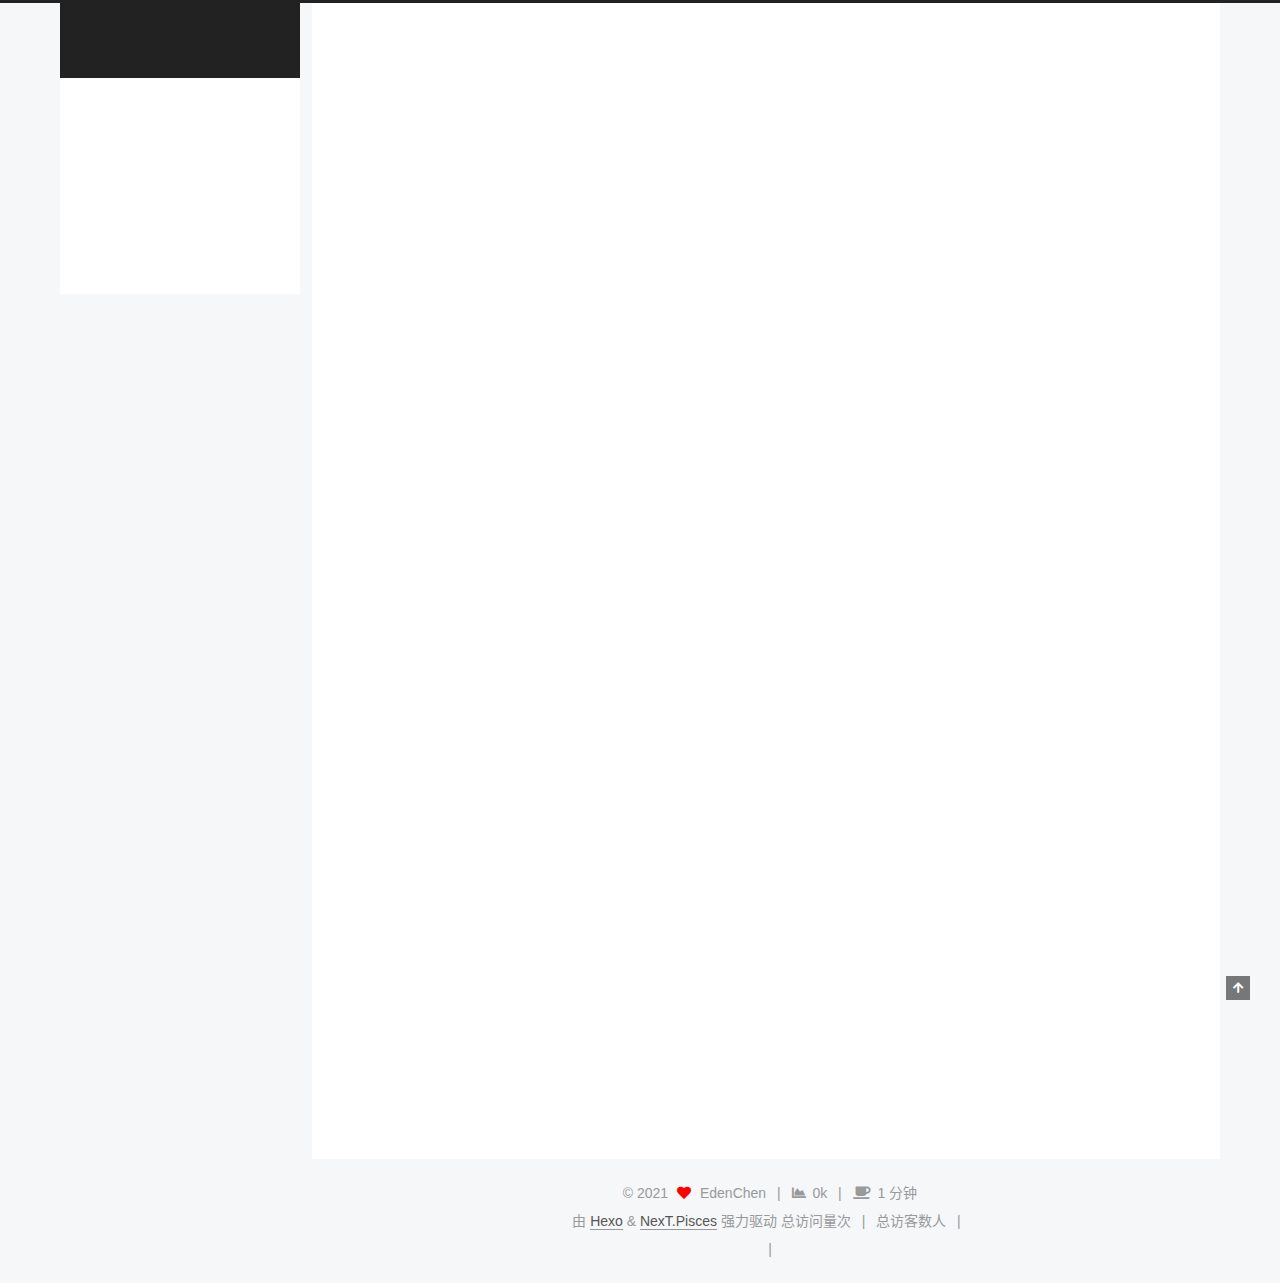
==== commit 9b8d018b: "Site updated: 2021-01-11 20:11:33" ====
--- a/index.html
+++ b/index.html
@@ -14,10 +14,11 @@
 
 
 <link rel="stylesheet" href="/lib/font-awesome/css/all.min.css">
+  <link rel="stylesheet" href="//cdn.jsdelivr.net/gh/fancyapps/fancybox@3/dist/jquery.fancybox.min.css">
 
 <script id="hexo-configurations">
     var NexT = window.NexT || {};
-    var CONFIG = {"hostname":"example.com","root":"/","scheme":"Pisces","version":"7.8.0","exturl":false,"sidebar":{"position":"left","display":"post","padding":18,"offset":12,"onmobile":false},"copycode":{"enable":false,"show_result":false,"style":null},"back2top":{"enable":true,"sidebar":false,"scrollpercent":false},"bookmark":{"enable":false,"color":"#222","save":"auto"},"fancybox":false,"mediumzoom":false,"lazyload":false,"pangu":false,"comments":{"style":"tabs","active":null,"storage":true,"lazyload":false,"nav":null},"algolia":{"hits":{"per_page":10},"labels":{"input_placeholder":"Search for Posts","hits_empty":"We didn't find any results for the search: ${query}","hits_stats":"${hits} results found in ${time} ms"}},"localsearch":{"enable":true,"trigger":"manual","top_n_per_article":1,"unescape":false,"preload":false},"motion":{"enable":true,"async":false,"transition":{"post_block":"fadeIn","post_header":"slideDownIn","post_body":"slideDownIn","coll_header":"slideLeftIn","sidebar":"slideUpIn"}},"path":"search.xml"};
+    var CONFIG = {"hostname":"example.com","root":"/","scheme":"Pisces","version":"7.8.0","exturl":false,"sidebar":{"position":"left","display":"post","padding":18,"offset":12,"onmobile":false},"copycode":{"enable":false,"show_result":false,"style":null},"back2top":{"enable":true,"sidebar":false,"scrollpercent":false},"bookmark":{"enable":false,"color":"#222","save":"auto"},"fancybox":true,"mediumzoom":false,"lazyload":false,"pangu":false,"comments":{"style":"tabs","active":null,"storage":true,"lazyload":false,"nav":null},"algolia":{"hits":{"per_page":10},"labels":{"input_placeholder":"Search for Posts","hits_empty":"We didn't find any results for the search: ${query}","hits_stats":"${hits} results found in ${time} ms"}},"localsearch":{"enable":true,"trigger":"manual","top_n_per_article":1,"unescape":false,"preload":false},"motion":{"enable":true,"async":false,"transition":{"post_block":"fadeIn","post_header":"slideDownIn","post_body":"slideDownIn","coll_header":"slideLeftIn","sidebar":"slideUpIn"}},"path":"search.xml"};
   </script>
 
   <meta name="description" content="已升起的或会沉没，已沉没的或会升起。">
@@ -441,6 +442,8 @@
 
   
   <script src="/lib/anime.min.js"></script>
+  <script src="//cdn.jsdelivr.net/npm/jquery@3/dist/jquery.min.js"></script>
+  <script src="//cdn.jsdelivr.net/gh/fancyapps/fancybox@3/dist/jquery.fancybox.min.js"></script>
   <script src="/lib/velocity/velocity.min.js"></script>
   <script src="/lib/velocity/velocity.ui.min.js"></script>
 
--- a/css/main.css
+++ b/css/main.css
@@ -1169,7 +1169,7 @@
 }
 .links-of-author a::before,
 .links-of-author span.exturl::before {
-  background: #91f4f7;
+  background: #99dbe0;
   border-radius: 50%;
   content: ' ';
   display: inline-block;
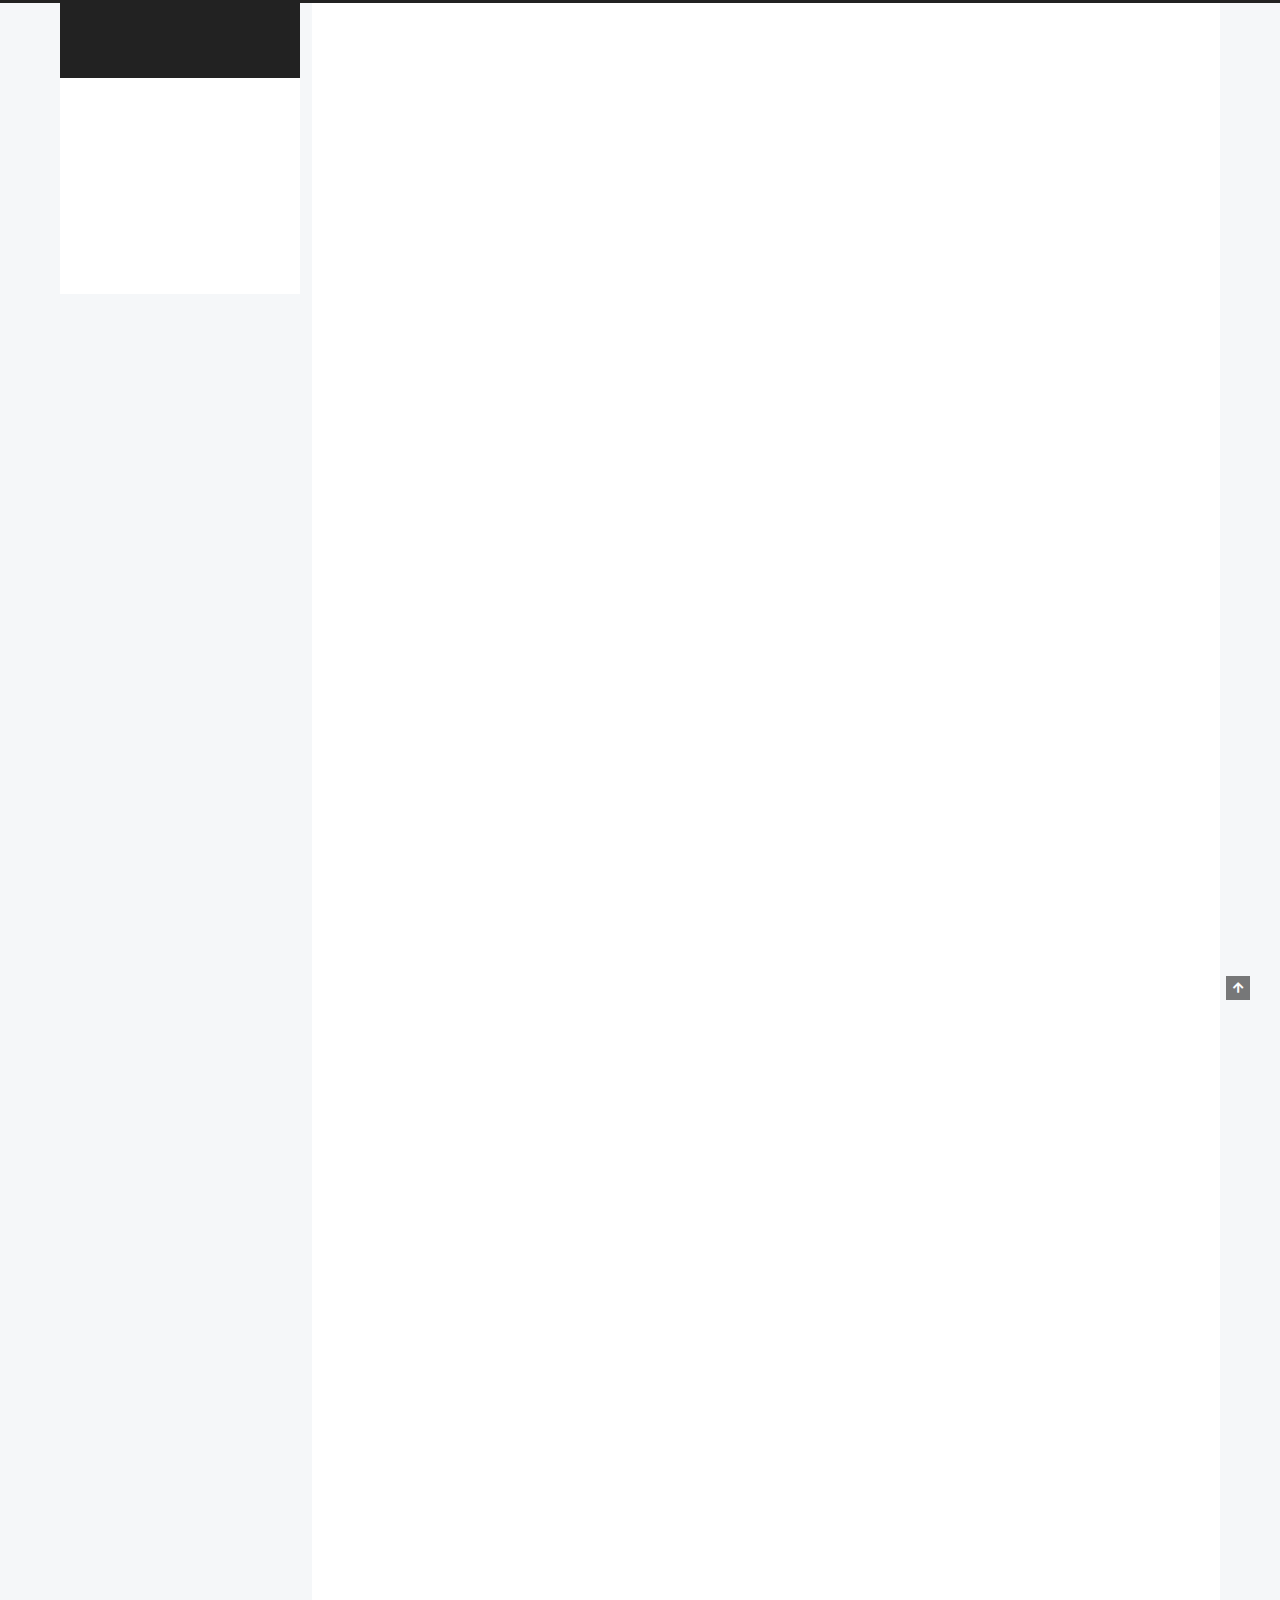
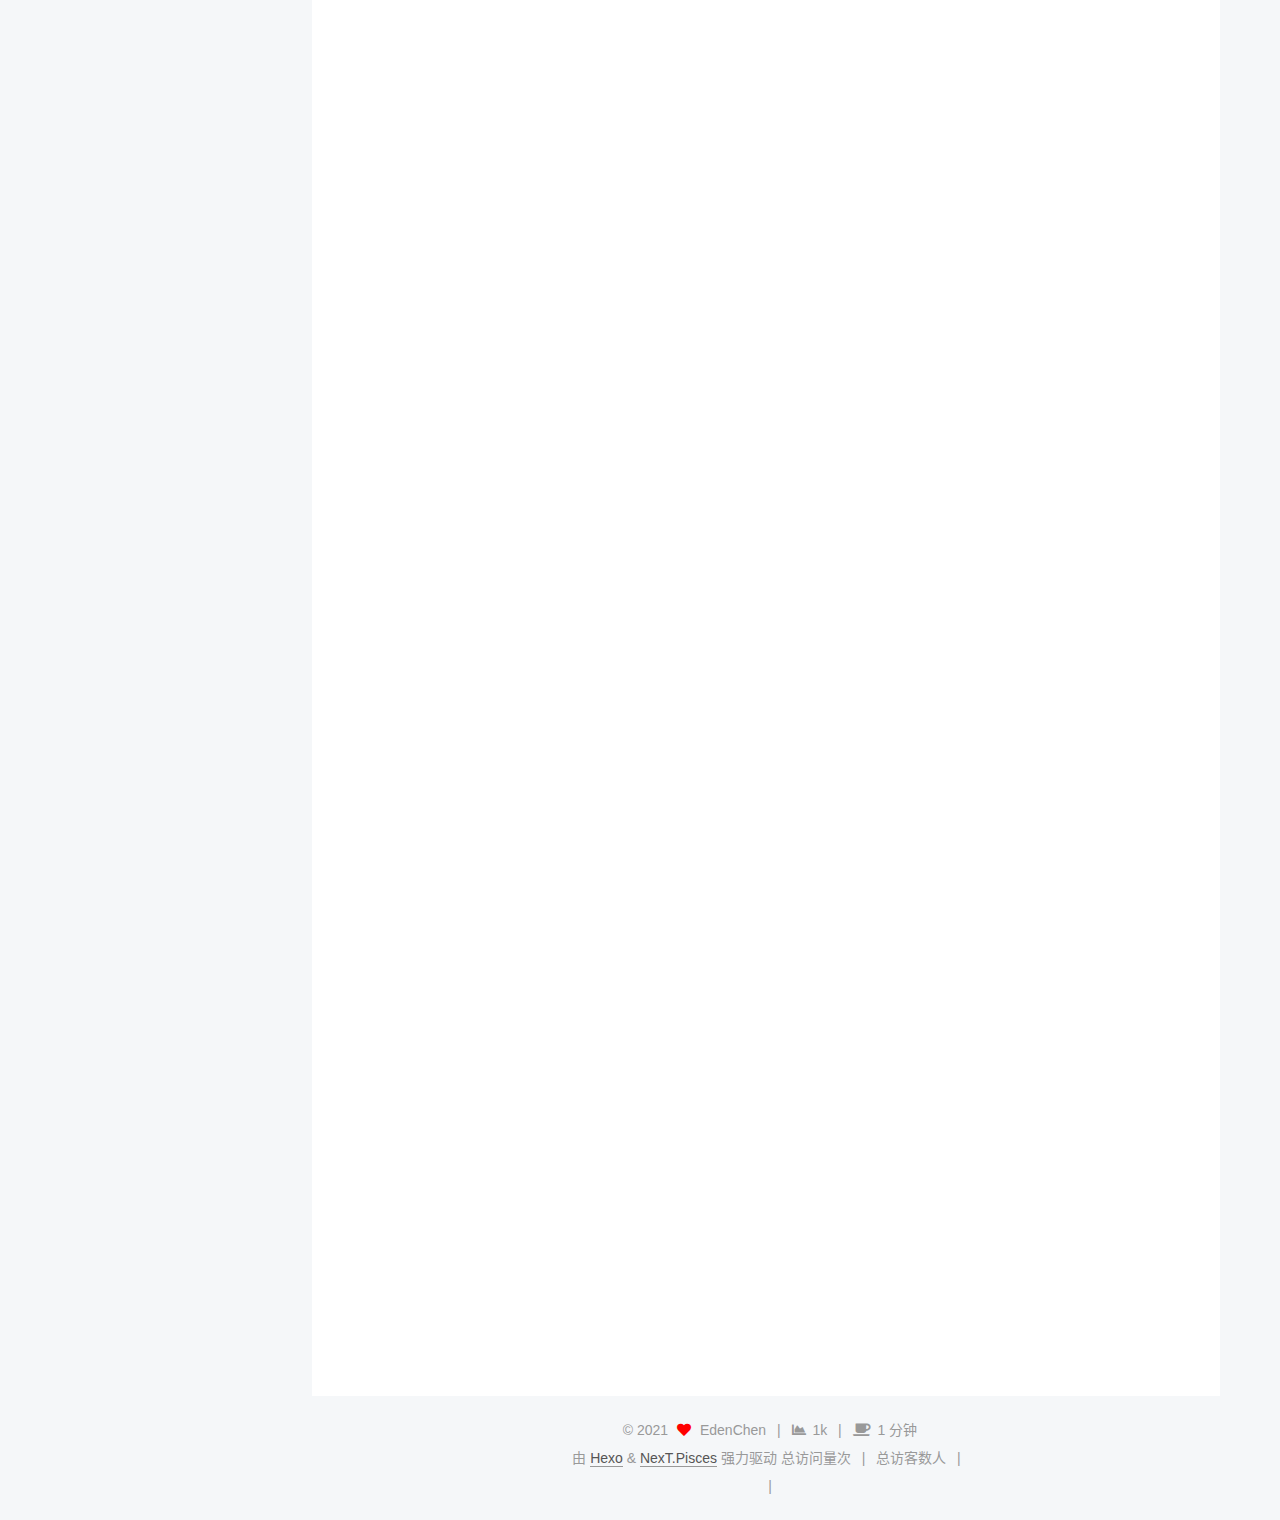
==== commit 77ea359d: "Site updated: 2021-01-12 15:04:30" ====
--- a/index.html
+++ b/index.html
@@ -182,6 +182,141 @@
 
           <div class="content index posts-expand">
             
+      
+  
+  
+  <article itemscope itemtype="http://schema.org/Article" class="post-block" lang="zh-CN">
+    <link itemprop="mainEntityOfPage" href="http://example.com/2021/01/12/%E7%AC%AC%E4%B8%80%E7%AB%A0-%E8%AE%A1%E7%AE%97%E6%9C%BA%E8%80%83%E7%A0%94%E6%9C%BA%E8%AF%95%E6%8C%87%E5%8D%97%E7%AC%94%E8%AE%B0/">
+
+    <span hidden itemprop="author" itemscope itemtype="http://schema.org/Person">
+      <meta itemprop="image" content="https://cdn.jsdelivr.net/gh/EdenChen233/MyPic/hdImg_b3c5240aeb4ccb4d705b8c0f50b09c5d16103481264.jpg">
+      <meta itemprop="name" content="EdenChen">
+      <meta itemprop="description" content="已升起的或会沉没，已沉没的或会升起。">
+    </span>
+
+    <span hidden itemprop="publisher" itemscope itemtype="http://schema.org/Organization">
+      <meta itemprop="name" content="IT R'lyeh">
+    </span>
+      <header class="post-header">
+        <h2 class="post-title" itemprop="name headline">
+          
+            <a href="/2021/01/12/%E7%AC%AC%E4%B8%80%E7%AB%A0-%E8%AE%A1%E7%AE%97%E6%9C%BA%E8%80%83%E7%A0%94%E6%9C%BA%E8%AF%95%E6%8C%87%E5%8D%97%E7%AC%94%E8%AE%B0/" class="post-title-link" itemprop="url">第一章-计算机考研机试指南笔记</a>
+        </h2>
+
+        <div class="post-meta">
+            <span class="post-meta-item">
+              <span class="post-meta-item-icon">
+                <i class="far fa-calendar"></i>
+              </span>
+              <span class="post-meta-item-text">发表于</span>
+              
+
+              <time title="创建时间：2021-01-12 14:52:44 / 修改时间：15:04:20" itemprop="dateCreated datePublished" datetime="2021-01-12T14:52:44+08:00">2021-01-12</time>
+            </span>
+            <span class="post-meta-item">
+              <span class="post-meta-item-icon">
+                <i class="far fa-folder"></i>
+              </span>
+              <span class="post-meta-item-text">分类于</span>
+                <span itemprop="about" itemscope itemtype="http://schema.org/Thing">
+                  <a href="/categories/%E8%AE%A1%E7%AE%97%E6%9C%BA%E8%80%83%E7%A0%94/" itemprop="url" rel="index"><span itemprop="name">计算机考研</span></a>
+                </span>
+                  ，
+                <span itemprop="about" itemscope itemtype="http://schema.org/Thing">
+                  <a href="/categories/%E8%AE%A1%E7%AE%97%E6%9C%BA%E8%80%83%E7%A0%94/%E6%9C%BA%E8%AF%95%E7%AC%94%E8%AE%B0/" itemprop="url" rel="index"><span itemprop="name">机试笔记</span></a>
+                </span>
+            </span>
+
+          <br>
+            <span class="post-meta-item" title="本文字数">
+              <span class="post-meta-item-icon">
+                <i class="far fa-file-word"></i>
+              </span>
+                <span class="post-meta-item-text">本文字数：</span>
+              <span>549</span>
+            </span>
+            <span class="post-meta-item" title="阅读时长">
+              <span class="post-meta-item-icon">
+                <i class="far fa-clock"></i>
+              </span>
+                <span class="post-meta-item-text">阅读时长 &asymp;</span>
+              <span>1 分钟</span>
+            </span>
+
+        </div>
+      </header>
+
+    
+    
+    
+    <div class="post-body" itemprop="articleBody">
+
+      
+          <h1 id="第一章-计算机考研机试指南笔记"><a href="#第一章-计算机考研机试指南笔记" class="headerlink" title="第一章-计算机考研机试指南笔记"></a>第一章-计算机考研机试指南笔记</h1><h2 id="评判结果"><a href="#评判结果" class="headerlink" title="评判结果"></a>评判结果</h2><ol>
+<li><p><strong>答案正确（Accepted）</strong></p>
+</li>
+<li><p><strong>答案错误(Wrong Answer)：</strong></p>
+<ul>
+<li>健壮性，考虑特殊输入，如边界数据、变量溢出</li>
+<li>正确性，考虑算法设计。</li>
+</ul>
+</li>
+<li><p><strong>格式错误(Presentation Error)：</strong></p>
+<ul>
+<li>离正确答案不远，需要考虑空格，换行</li>
+<li>图形排版中离正确答案仍有距离</li>
+</ul>
+</li>
+<li><p><strong>超出时间限制（Time Limit Exceeded）:</strong></p>
+<ul>
+<li>确定算法时间复杂度符合要求，可以检查程序是否可能出现死循环（边界数据）</li>
+<li>时间复杂度不符合要求，算法需要优化</li>
+</ul>
+</li>
+<li><p><strong>运行时错误（Runtime Error）:</strong></p>
+<ul>
+<li>访存错误，数组越界</li>
+<li>除以0</li>
+<li>调用了评判系统禁止调用的函数</li>
+<li>递归过深或其他原因造成的栈溢出</li>
+</ul>
+</li>
+<li><p><strong>编译错误（Compile Error）：</strong></p>
+<ul>
+<li>根据编译信息修改</li>
+</ul>
+</li>
+<li><p><strong>使用内存超出限制（Memory Limit Exceeded）：</strong></p>
+<ul>
+<li>算法空间复杂度过高</li>
+<li>程序本身的错误使得程序不断申请内存（注意数组声明和死循环）</li>
+</ul>
+</li>
+<li><p><strong>输出超出限制（Output Limit Exceeded）：</strong></p>
+<ul>
+<li>提交是忘记关闭调试输出时的调试信息</li>
+<li>输出出现死循环</li>
+</ul>
+</li>
+</ol>
+<h2 id="语言与IDE选择"><a href="#语言与IDE选择" class="headerlink" title="语言与IDE选择"></a>语言与IDE选择</h2><h3 id="语言"><a href="#语言" class="headerlink" title="语言"></a>语言</h3><p><strong>推荐使用C with STL</strong></p>
+<h3 id="IDE"><a href="#IDE" class="headerlink" title="IDE"></a>IDE</h3><p><strong>VC++ 6.0 , Visual Studio , Dev-C++ , Code::Blocks，推荐使用Code::Blocks</strong></p>
+<h2 id="在线测评系统"><a href="#在线测评系统" class="headerlink" title="在线测评系统"></a>在线测评系统</h2><p><strong>牛客网（<a target="_blank" rel="noopener" href="https://www.nowcoder.com/kaoyan%EF%BC%89">https://www.nowcoder.com/kaoyan）</a></strong></p>
+
+      
+    </div>
+
+    
+    
+    
+      <footer class="post-footer">
+        <div class="post-eof"></div>
+      </footer>
+  </article>
+  
+  
+  
+
       
   
   
@@ -330,9 +465,21 @@
       <div class="site-state-item site-state-posts">
           <a href="/archives/">
         
-          <span class="site-state-item-count">1</span>
+          <span class="site-state-item-count">2</span>
           <span class="site-state-item-name">日志</span>
         </a>
+      </div>
+      <div class="site-state-item site-state-categories">
+            <a href="/categories/">
+          
+        <span class="site-state-item-count">2</span>
+        <span class="site-state-item-name">分类</span></a>
+      </div>
+      <div class="site-state-item site-state-tags">
+            <a href="/tags/">
+          
+        <span class="site-state-item-count">2</span>
+        <span class="site-state-item-name">标签</span></a>
       </div>
   </nav>
 </div>
@@ -367,7 +514,7 @@
     <span class="post-meta-item-icon">
       <i class="fa fa-chart-area"></i>
     </span>
-    <span title="站点总字数">0k</span>
+    <span title="站点总字数">1k</span>
     <span class="post-meta-divider">|</span>
     <span class="post-meta-item-icon">
       <i class="fa fa-coffee"></i>
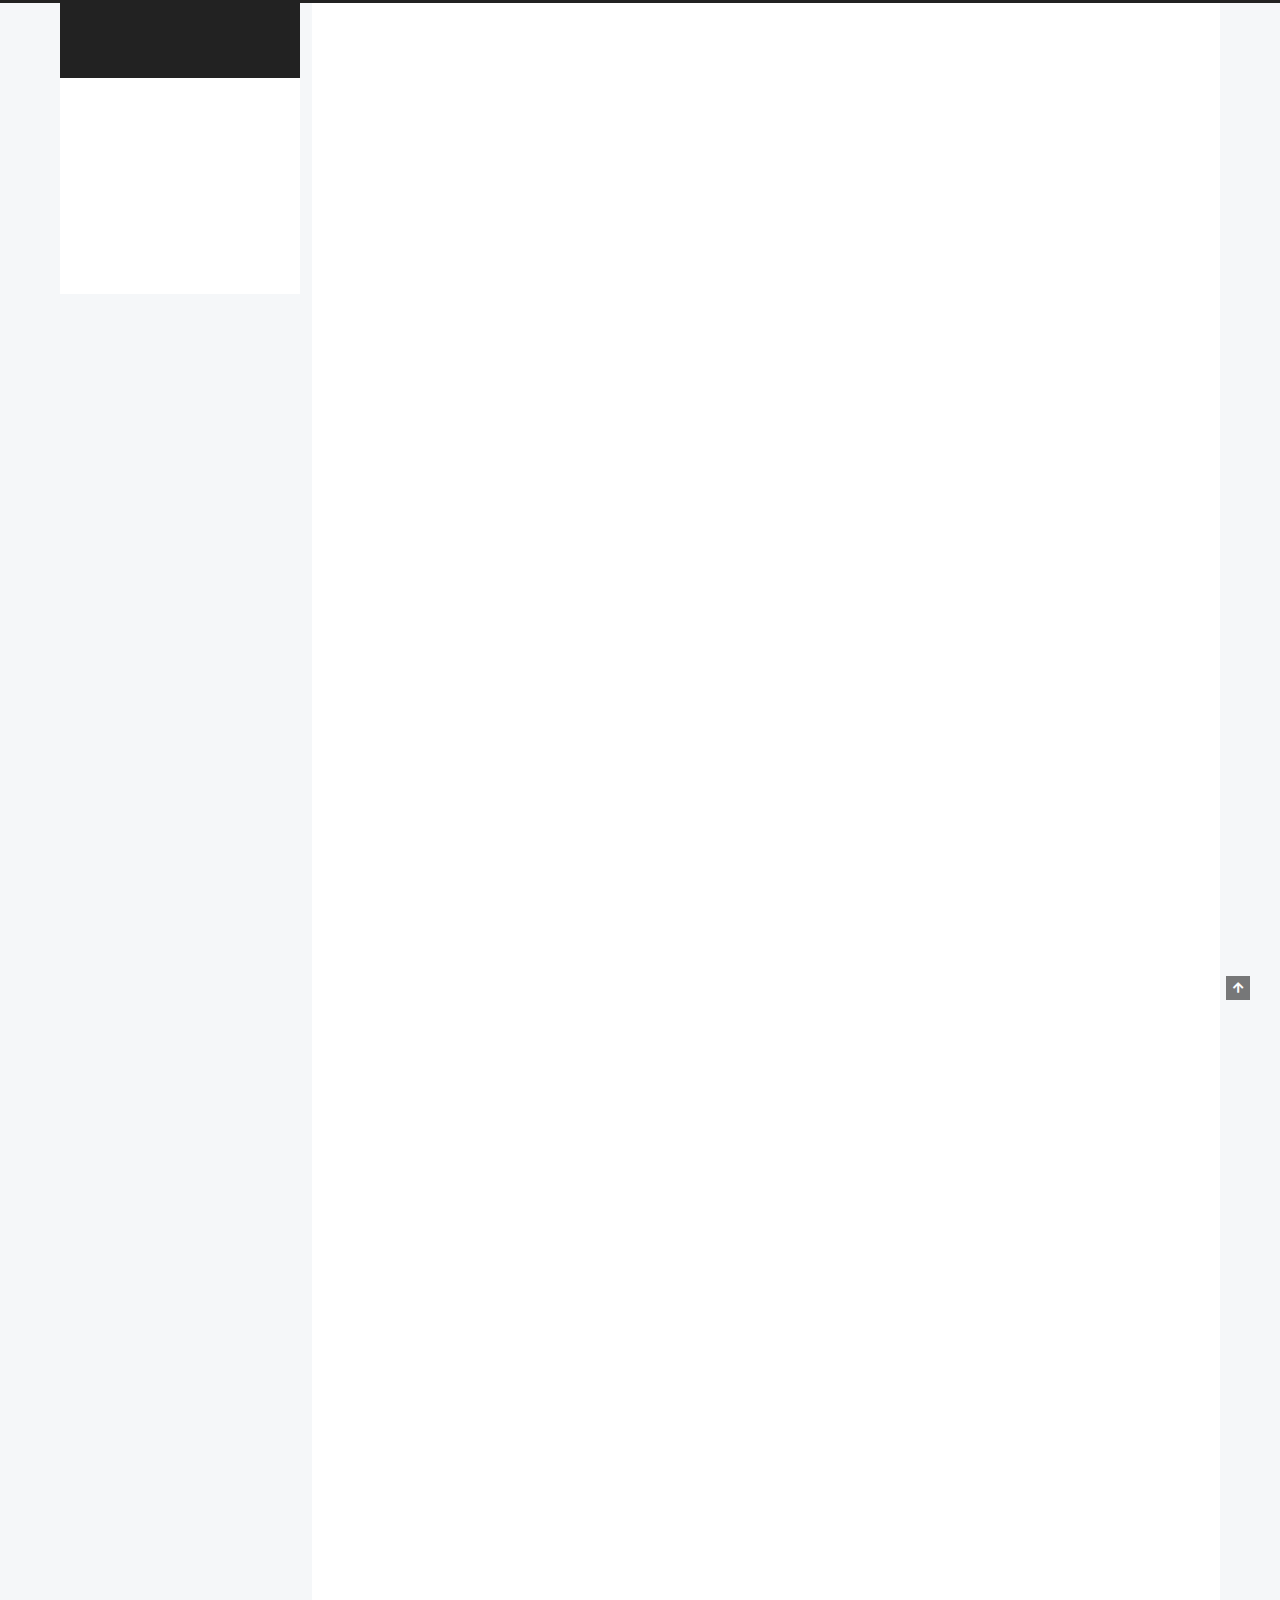
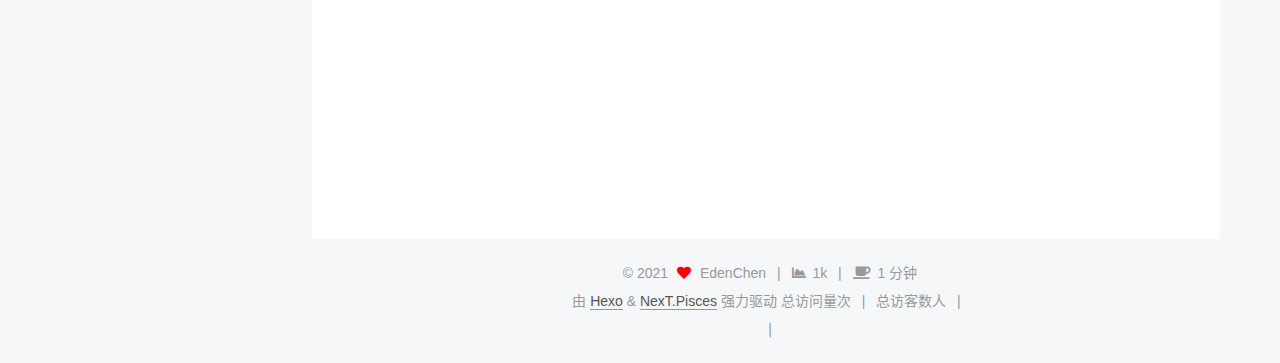
==== commit b79df40f: "Site updated: 2021-01-13 10:56:40" ====
--- a/index.html
+++ b/index.html
@@ -211,7 +211,7 @@
               <span class="post-meta-item-text">发表于</span>
               
 
-              <time title="创建时间：2021-01-12 14:52:44 / 修改时间：15:04:20" itemprop="dateCreated datePublished" datetime="2021-01-12T14:52:44+08:00">2021-01-12</time>
+              <time title="创建时间：2021-01-12 14:52:44 / 修改时间：15:07:22" itemprop="dateCreated datePublished" datetime="2021-01-12T14:52:44+08:00">2021-01-12</time>
             </span>
             <span class="post-meta-item">
               <span class="post-meta-item-icon">
@@ -301,87 +301,7 @@
 </ol>
 <h2 id="语言与IDE选择"><a href="#语言与IDE选择" class="headerlink" title="语言与IDE选择"></a>语言与IDE选择</h2><h3 id="语言"><a href="#语言" class="headerlink" title="语言"></a>语言</h3><p><strong>推荐使用C with STL</strong></p>
 <h3 id="IDE"><a href="#IDE" class="headerlink" title="IDE"></a>IDE</h3><p><strong>VC++ 6.0 , Visual Studio , Dev-C++ , Code::Blocks，推荐使用Code::Blocks</strong></p>
-<h2 id="在线测评系统"><a href="#在线测评系统" class="headerlink" title="在线测评系统"></a>在线测评系统</h2><p><strong>牛客网（<a target="_blank" rel="noopener" href="https://www.nowcoder.com/kaoyan%EF%BC%89">https://www.nowcoder.com/kaoyan）</a></strong></p>
-
-      
-    </div>
-
-    
-    
-    
-      <footer class="post-footer">
-        <div class="post-eof"></div>
-      </footer>
-  </article>
-  
-  
-  
-
-      
-  
-  
-  <article itemscope itemtype="http://schema.org/Article" class="post-block" lang="zh-CN">
-    <link itemprop="mainEntityOfPage" href="http://example.com/2021/01/06/hello-world/">
-
-    <span hidden itemprop="author" itemscope itemtype="http://schema.org/Person">
-      <meta itemprop="image" content="https://cdn.jsdelivr.net/gh/EdenChen233/MyPic/hdImg_b3c5240aeb4ccb4d705b8c0f50b09c5d16103481264.jpg">
-      <meta itemprop="name" content="EdenChen">
-      <meta itemprop="description" content="已升起的或会沉没，已沉没的或会升起。">
-    </span>
-
-    <span hidden itemprop="publisher" itemscope itemtype="http://schema.org/Organization">
-      <meta itemprop="name" content="IT R'lyeh">
-    </span>
-      <header class="post-header">
-        <h2 class="post-title" itemprop="name headline">
-          
-            <a href="/2021/01/06/hello-world/" class="post-title-link" itemprop="url">Hello World</a>
-        </h2>
-
-        <div class="post-meta">
-            <span class="post-meta-item">
-              <span class="post-meta-item-icon">
-                <i class="far fa-calendar"></i>
-              </span>
-              <span class="post-meta-item-text">发表于</span>
-
-              <time title="创建时间：2021-01-06 12:48:22" itemprop="dateCreated datePublished" datetime="2021-01-06T12:48:22+08:00">2021-01-06</time>
-            </span>
-
-          <br>
-            <span class="post-meta-item" title="本文字数">
-              <span class="post-meta-item-icon">
-                <i class="far fa-file-word"></i>
-              </span>
-                <span class="post-meta-item-text">本文字数：</span>
-              <span>367</span>
-            </span>
-            <span class="post-meta-item" title="阅读时长">
-              <span class="post-meta-item-icon">
-                <i class="far fa-clock"></i>
-              </span>
-                <span class="post-meta-item-text">阅读时长 &asymp;</span>
-              <span>1 分钟</span>
-            </span>
-
-        </div>
-      </header>
-
-    
-    
-    
-    <div class="post-body" itemprop="articleBody">
-
-      
-          <p>Welcome to <a target="_blank" rel="noopener" href="https://hexo.io/">Hexo</a>! This is your very first post. Check <a target="_blank" rel="noopener" href="https://hexo.io/docs/">documentation</a> for more info. If you get any problems when using Hexo, you can find the answer in <a target="_blank" rel="noopener" href="https://hexo.io/docs/troubleshooting.html">troubleshooting</a> or you can ask me on <a target="_blank" rel="noopener" href="https://github.com/hexojs/hexo/issues">GitHub</a>.</p>
-<h2 id="Quick-Start"><a href="#Quick-Start" class="headerlink" title="Quick Start"></a>Quick Start</h2><h3 id="Create-a-new-post"><a href="#Create-a-new-post" class="headerlink" title="Create a new post"></a>Create a new post</h3><figure class="highlight bash"><table><tr><td class="gutter"><pre><span class="line">1</span><br></pre></td><td class="code"><pre><span class="line">$ hexo new <span class="string">&quot;My New Post&quot;</span></span><br></pre></td></tr></table></figure>
-<p>More info: <a target="_blank" rel="noopener" href="https://hexo.io/docs/writing.html">Writing</a></p>
-<h3 id="Run-server"><a href="#Run-server" class="headerlink" title="Run server"></a>Run server</h3><figure class="highlight bash"><table><tr><td class="gutter"><pre><span class="line">1</span><br></pre></td><td class="code"><pre><span class="line">$ hexo server</span><br></pre></td></tr></table></figure>
-<p>More info: <a target="_blank" rel="noopener" href="https://hexo.io/docs/server.html">Server</a></p>
-<h3 id="Generate-static-files"><a href="#Generate-static-files" class="headerlink" title="Generate static files"></a>Generate static files</h3><figure class="highlight bash"><table><tr><td class="gutter"><pre><span class="line">1</span><br></pre></td><td class="code"><pre><span class="line">$ hexo generate</span><br></pre></td></tr></table></figure>
-<p>More info: <a target="_blank" rel="noopener" href="https://hexo.io/docs/generating.html">Generating</a></p>
-<h3 id="Deploy-to-remote-sites"><a href="#Deploy-to-remote-sites" class="headerlink" title="Deploy to remote sites"></a>Deploy to remote sites</h3><figure class="highlight bash"><table><tr><td class="gutter"><pre><span class="line">1</span><br></pre></td><td class="code"><pre><span class="line">$ hexo deploy</span><br></pre></td></tr></table></figure>
-<p>More info: <a target="_blank" rel="noopener" href="https://hexo.io/docs/one-command-deployment.html">Deployment</a></p>
+<h2 id="在线测评系统"><a href="#在线测评系统" class="headerlink" title="在线测评系统"></a>在线测评系统</h2><p><strong>牛客网（ <a target="_blank" rel="noopener" href="https://www.nowcoder.com/kaoyan">https://www.nowcoder.com/kaoyan</a> ）</strong></p>
 
       
     </div>
@@ -465,7 +385,7 @@
       <div class="site-state-item site-state-posts">
           <a href="/archives/">
         
-          <span class="site-state-item-count">2</span>
+          <span class="site-state-item-count">1</span>
           <span class="site-state-item-name">日志</span>
         </a>
       </div>
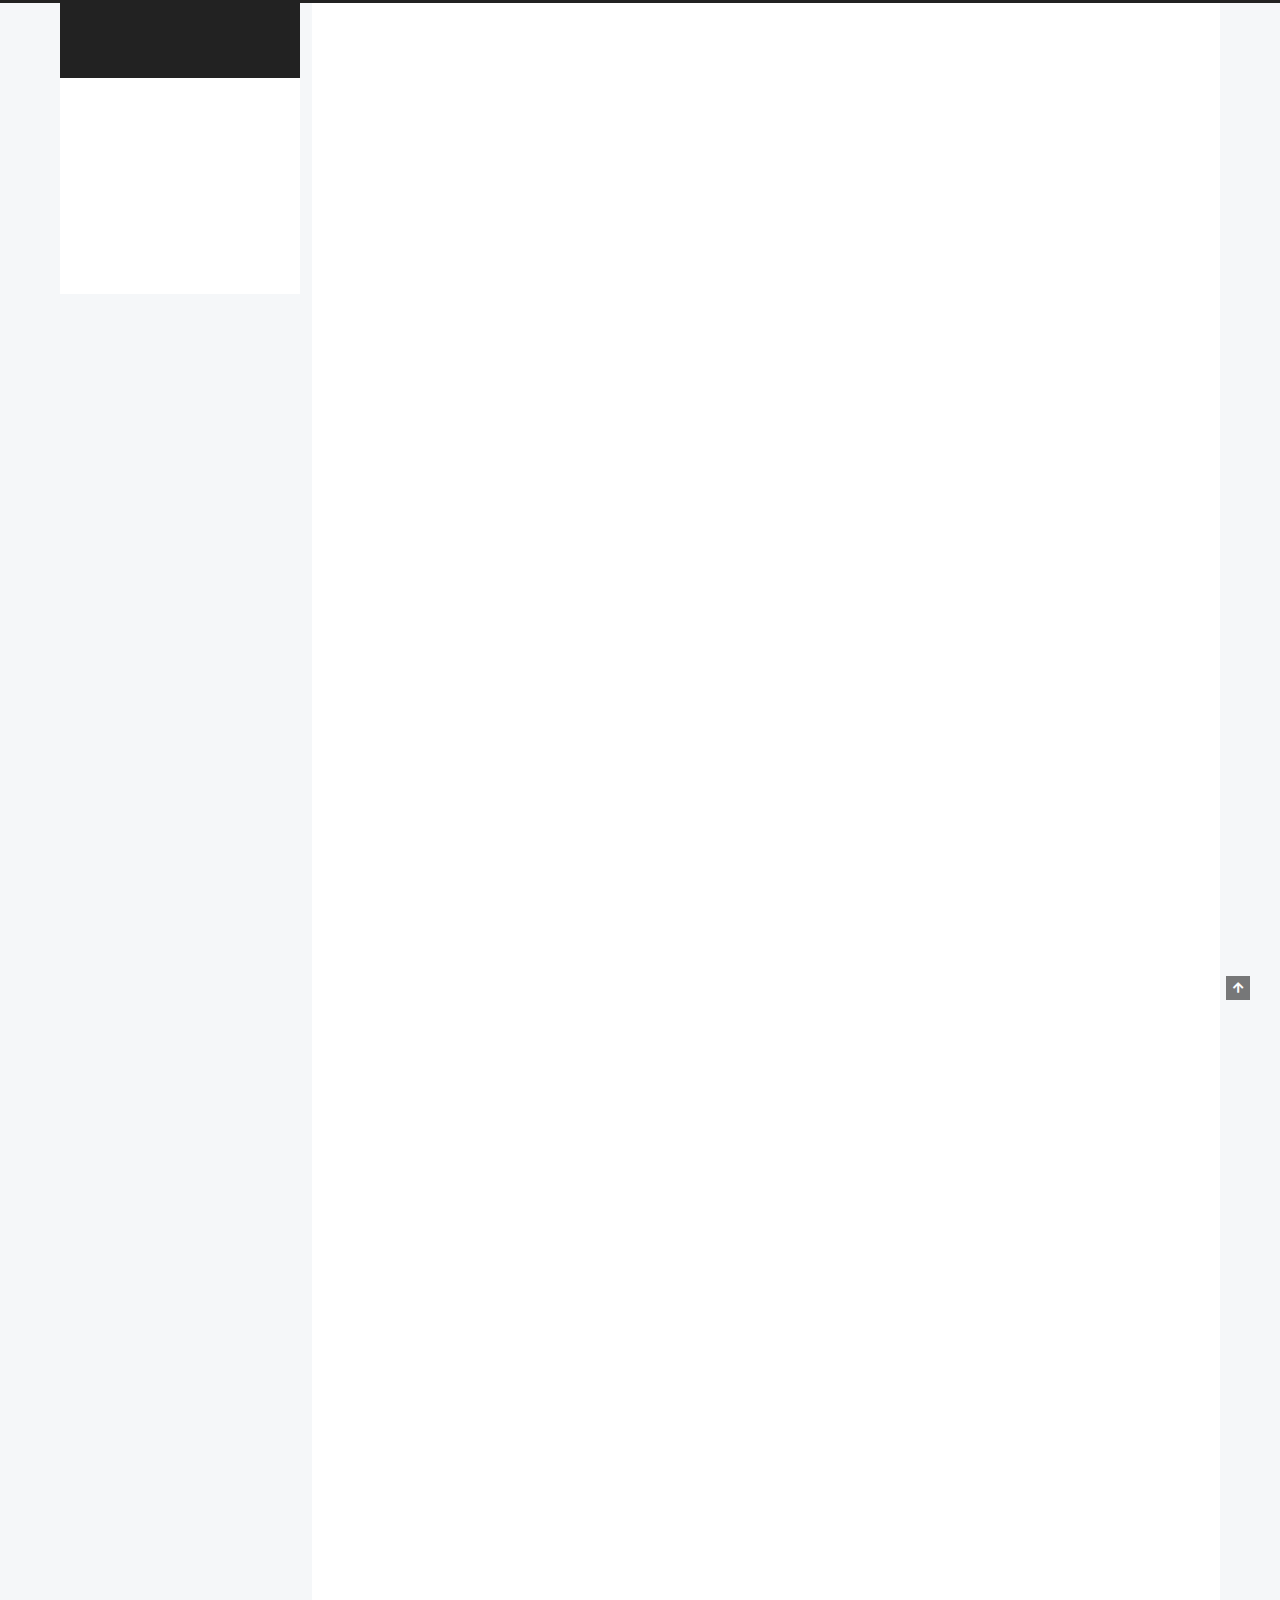
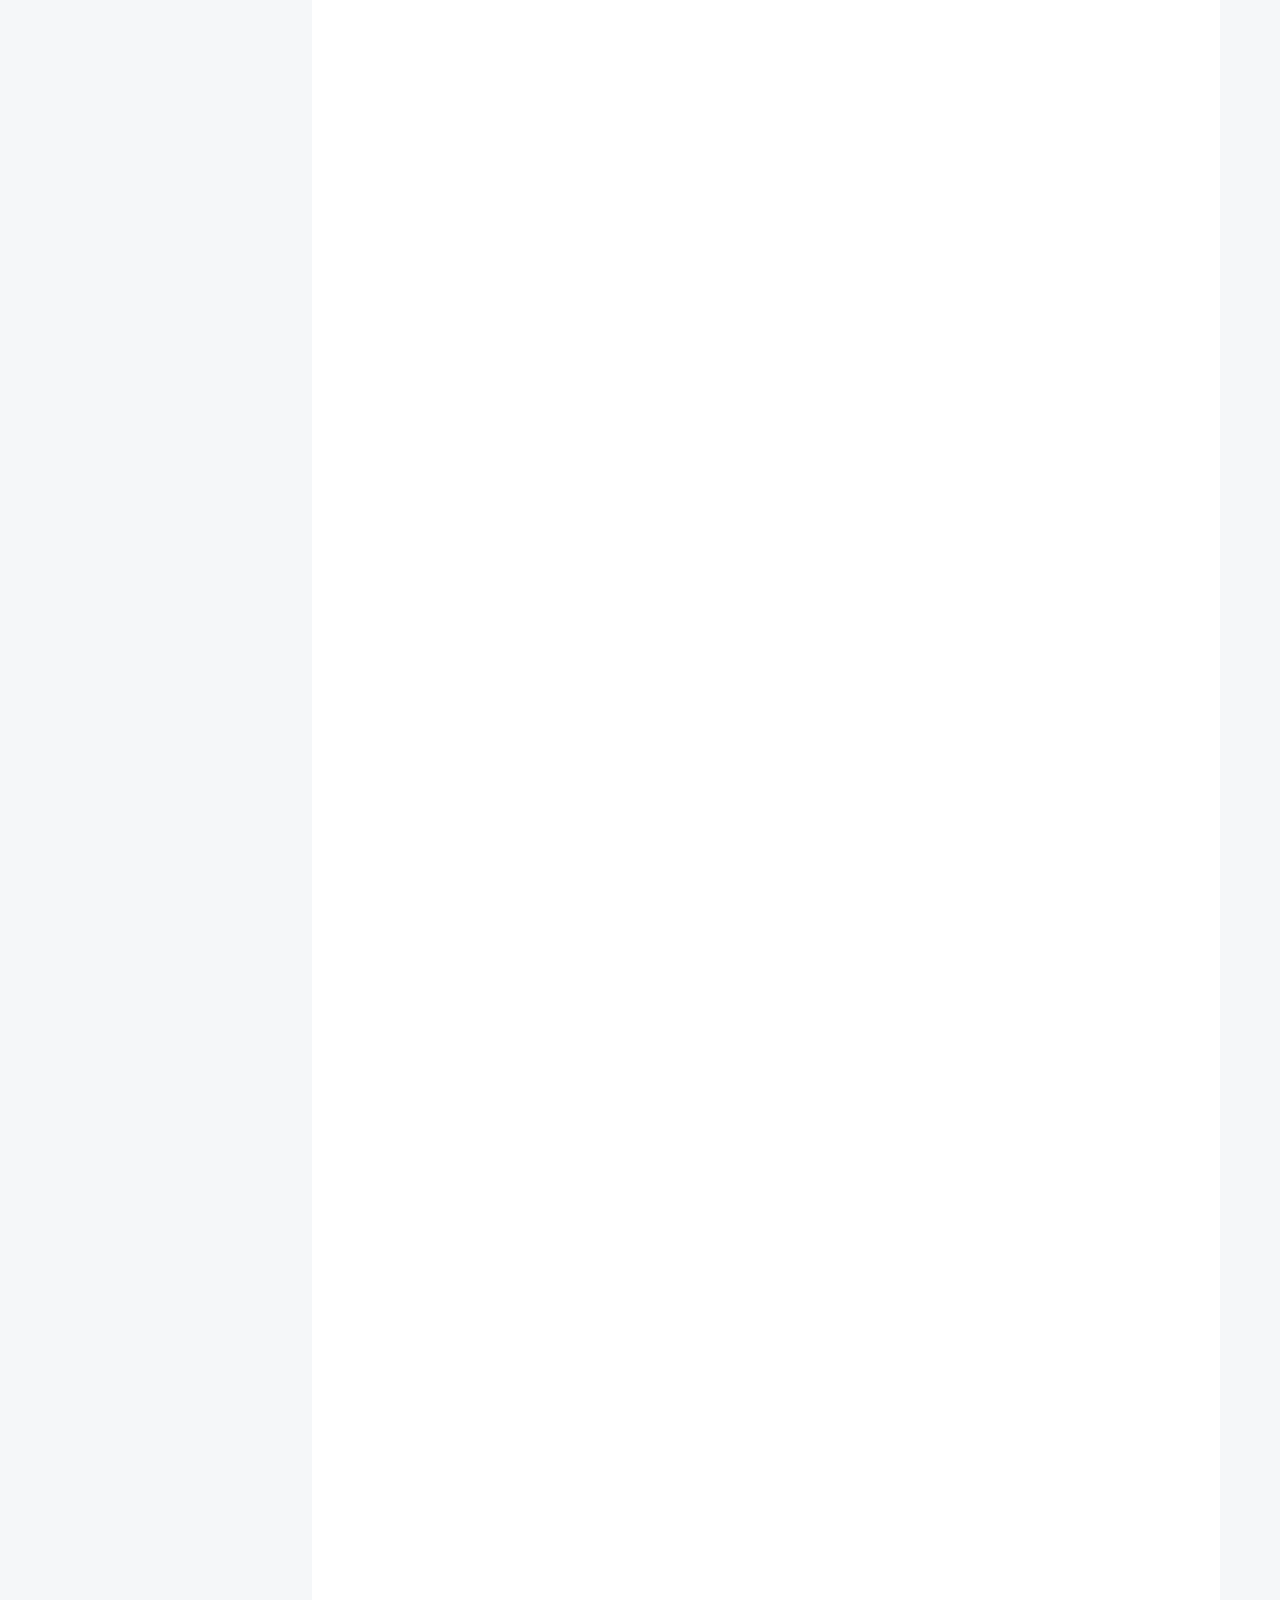
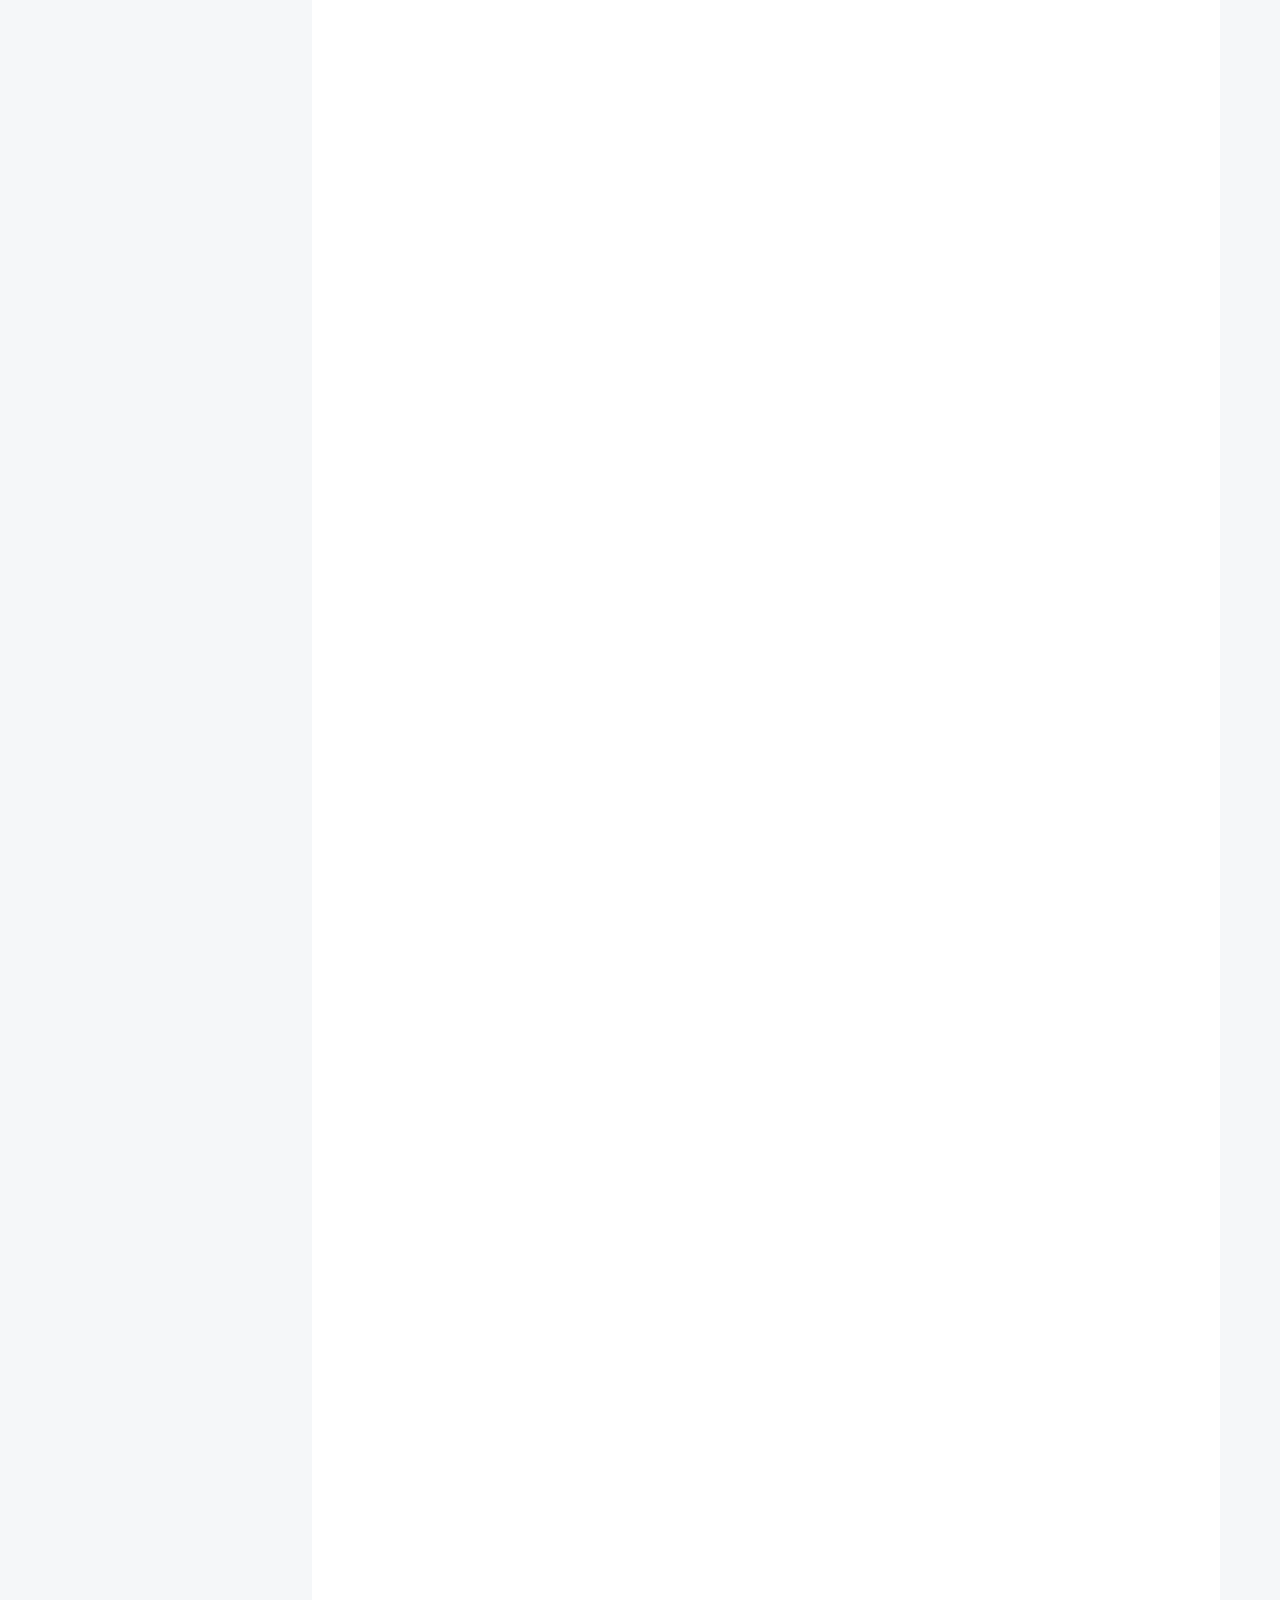
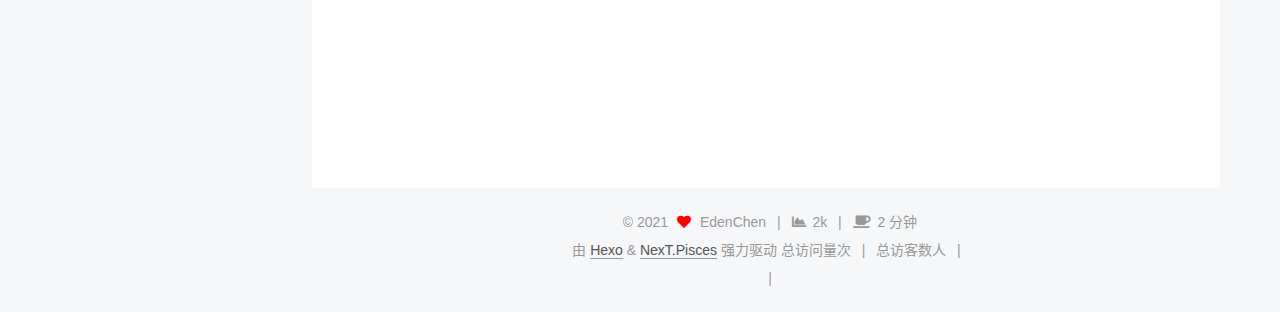
==== commit 5d97192b: "Site updated: 2021-01-13 15:28:21" ====
--- a/index.html
+++ b/index.html
@@ -18,7 +18,7 @@
 
 <script id="hexo-configurations">
     var NexT = window.NexT || {};
-    var CONFIG = {"hostname":"example.com","root":"/","scheme":"Pisces","version":"7.8.0","exturl":false,"sidebar":{"position":"left","display":"post","padding":18,"offset":12,"onmobile":false},"copycode":{"enable":false,"show_result":false,"style":null},"back2top":{"enable":true,"sidebar":false,"scrollpercent":false},"bookmark":{"enable":false,"color":"#222","save":"auto"},"fancybox":true,"mediumzoom":false,"lazyload":false,"pangu":false,"comments":{"style":"tabs","active":null,"storage":true,"lazyload":false,"nav":null},"algolia":{"hits":{"per_page":10},"labels":{"input_placeholder":"Search for Posts","hits_empty":"We didn't find any results for the search: ${query}","hits_stats":"${hits} results found in ${time} ms"}},"localsearch":{"enable":true,"trigger":"manual","top_n_per_article":1,"unescape":false,"preload":false},"motion":{"enable":true,"async":false,"transition":{"post_block":"fadeIn","post_header":"slideDownIn","post_body":"slideDownIn","coll_header":"slideLeftIn","sidebar":"slideUpIn"}},"path":"search.xml"};
+    var CONFIG = {"hostname":"example.com","root":"/","scheme":"Pisces","version":"7.8.0","exturl":false,"sidebar":{"position":"left","display":"post","padding":18,"offset":12,"onmobile":false},"copycode":{"enable":true,"show_result":false,"style":null},"back2top":{"enable":true,"sidebar":false,"scrollpercent":false},"bookmark":{"enable":false,"color":"#222","save":"auto"},"fancybox":true,"mediumzoom":false,"lazyload":false,"pangu":false,"comments":{"style":"tabs","active":null,"storage":true,"lazyload":false,"nav":null},"algolia":{"hits":{"per_page":10},"labels":{"input_placeholder":"Search for Posts","hits_empty":"We didn't find any results for the search: ${query}","hits_stats":"${hits} results found in ${time} ms"}},"localsearch":{"enable":true,"trigger":"manual","top_n_per_article":1,"unescape":false,"preload":false},"motion":{"enable":true,"async":false,"transition":{"post_block":"fadeIn","post_header":"slideDownIn","post_body":"slideDownIn","coll_header":"slideLeftIn","sidebar":"slideUpIn"}},"path":"search.xml"};
   </script>
 
   <meta name="description" content="已升起的或会沉没，已沉没的或会升起。">
@@ -182,6 +182,108 @@
 
           <div class="content index posts-expand">
             
+      
+  
+  
+  <article itemscope itemtype="http://schema.org/Article" class="post-block" lang="zh-CN">
+    <link itemprop="mainEntityOfPage" href="http://example.com/2021/01/13/%E7%AC%AC%E4%BA%8C%E7%AB%A0-%E6%9A%B4%E5%8A%9B%E6%B1%82%E8%A7%A3/">
+
+    <span hidden itemprop="author" itemscope itemtype="http://schema.org/Person">
+      <meta itemprop="image" content="https://cdn.jsdelivr.net/gh/EdenChen233/MyPic/hdImg_b3c5240aeb4ccb4d705b8c0f50b09c5d16103481264.jpg">
+      <meta itemprop="name" content="EdenChen">
+      <meta itemprop="description" content="已升起的或会沉没，已沉没的或会升起。">
+    </span>
+
+    <span hidden itemprop="publisher" itemscope itemtype="http://schema.org/Organization">
+      <meta itemprop="name" content="IT R'lyeh">
+    </span>
+      <header class="post-header">
+        <h2 class="post-title" itemprop="name headline">
+          
+            <a href="/2021/01/13/%E7%AC%AC%E4%BA%8C%E7%AB%A0-%E6%9A%B4%E5%8A%9B%E6%B1%82%E8%A7%A3/" class="post-title-link" itemprop="url">第二章-暴力求解-2.1</a>
+        </h2>
+
+        <div class="post-meta">
+            <span class="post-meta-item">
+              <span class="post-meta-item-icon">
+                <i class="far fa-calendar"></i>
+              </span>
+              <span class="post-meta-item-text">发表于</span>
+              
+
+              <time title="创建时间：2021-01-13 15:19:22 / 修改时间：15:27:15" itemprop="dateCreated datePublished" datetime="2021-01-13T15:19:22+08:00">2021-01-13</time>
+            </span>
+            <span class="post-meta-item">
+              <span class="post-meta-item-icon">
+                <i class="far fa-folder"></i>
+              </span>
+              <span class="post-meta-item-text">分类于</span>
+                <span itemprop="about" itemscope itemtype="http://schema.org/Thing">
+                  <a href="/categories/%E8%AE%A1%E7%AE%97%E6%9C%BA%E8%80%83%E7%A0%94/" itemprop="url" rel="index"><span itemprop="name">计算机考研</span></a>
+                </span>
+                  ，
+                <span itemprop="about" itemscope itemtype="http://schema.org/Thing">
+                  <a href="/categories/%E8%AE%A1%E7%AE%97%E6%9C%BA%E8%80%83%E7%A0%94/%E6%9C%BA%E8%AF%95%E7%AC%94%E8%AE%B0/" itemprop="url" rel="index"><span itemprop="name">机试笔记</span></a>
+                </span>
+            </span>
+
+          <br>
+            <span class="post-meta-item" title="本文字数">
+              <span class="post-meta-item-icon">
+                <i class="far fa-file-word"></i>
+              </span>
+                <span class="post-meta-item-text">本文字数：</span>
+              <span>1.5k</span>
+            </span>
+            <span class="post-meta-item" title="阅读时长">
+              <span class="post-meta-item-icon">
+                <i class="far fa-clock"></i>
+              </span>
+                <span class="post-meta-item-text">阅读时长 &asymp;</span>
+              <span>1 分钟</span>
+            </span>
+
+        </div>
+      </header>
+
+    
+    
+    
+    <div class="post-body" itemprop="articleBody">
+
+      
+          <h1 id="第二章-暴力求解-计算机考研机试笔记"><a href="#第二章-暴力求解-计算机考研机试笔记" class="headerlink" title="第二章-暴力求解-计算机考研机试笔记"></a>第二章-暴力求解-计算机考研机试笔记</h1><h2 id="2-1-枚举"><a href="#2-1-枚举" class="headerlink" title="2.1 枚举"></a>2.1 枚举</h2><p><strong>枚举</strong>是指对每个可能的解逐一进行判断，直到找到符合题目要求的答案。</p>
+<p>采取枚举策略前，一定要分析<strong>枚举量</strong>。枚举量过大时，需要选择其他办法解决。即使题目适合枚举法，也要进行分析以<strong>减少无用的枚举</strong>。</p>
+<p>枚举类题目的特点：数据量较小时，可以逐个判断数据是否符合题目的要求。</p>
+<p>例题2.1：<a target="_blank" rel="noopener" href="https://www.nowcoder.com/practice/912b15e237ef44148e44018d7b8750b6?tpId=40&&tqId=21346&rp=1&ru=/ta/kaoyan&qru=/ta/kaoyan/question-ranking">abc</a></p>
+<p>例题2.2：<a target="_blank" rel="noopener" href="https://www.nowcoder.com/practice/e0d06e79efa44785be5b2ec6e66ba898?tpId=40&&tqId=31021&rp=1&ru=/ta/kaoyan&qru=/ta/kaoyan/question-ranking">反序数</a></p>
+<p>经典函数需牢记：</p>
+<figure class="highlight c++"><table><tr><td class="gutter"><pre><span class="line">1</span><br><span class="line">2</span><br><span class="line">3</span><br><span class="line">4</span><br><span class="line">5</span><br><span class="line">6</span><br><span class="line">7</span><br><span class="line">8</span><br><span class="line">9</span><br></pre></td><td class="code"><pre><span class="line"><span class="function"><span class="keyword">int</span> <span class="title">Reverse</span><span class="params">(<span class="keyword">int</span> x)</span></span>&#123;	<span class="comment">//求反序数</span></span><br><span class="line">    <span class="keyword">int</span> revx = <span class="number">0</span>;</span><br><span class="line">    <span class="keyword">while</span> (x!=<span class="number">0</span>)&#123;</span><br><span class="line">        revx*=<span class="number">10</span>;</span><br><span class="line">        revx+=x%<span class="number">10</span>;</span><br><span class="line">        x/=<span class="number">10</span>;</span><br><span class="line">    &#125;</span><br><span class="line">    <span class="keyword">return</span> revx;</span><br><span class="line">&#125;</span><br></pre></td></tr></table></figure>
+<p>例题2.3：<a target="_blank" rel="noopener" href="https://www.nowcoder.com/practice/a84d46d5321f4e20931cb725e6c74fad?tpId=40&&tqId=31022&rp=1&ru=/ta/kaoyan&qru=/ta/kaoyan/question-ranking">对称平方数1（反序数的应用）</a></p>
+<p>习题2.1：<a target="_blank" rel="noopener" href="https://www.nowcoder.com/practice/776d401bf86d446fa783f0bef7d3c096?tpId=40&&tqId=21381&rp=1&ru=/ta/kaoyan&qru=/ta/kaoyan/question-ranking">与7无关的数</a></p>
+<p>我的答案：</p>
+<figure class="highlight c++"><table><tr><td class="gutter"><pre><span class="line">1</span><br><span class="line">2</span><br><span class="line">3</span><br><span class="line">4</span><br><span class="line">5</span><br><span class="line">6</span><br><span class="line">7</span><br><span class="line">8</span><br><span class="line">9</span><br><span class="line">10</span><br><span class="line">11</span><br><span class="line">12</span><br><span class="line">13</span><br><span class="line">14</span><br><span class="line">15</span><br><span class="line">16</span><br><span class="line">17</span><br><span class="line">18</span><br></pre></td><td class="code"><pre><span class="line"><span class="meta">#<span class="meta-keyword">include</span> <span class="meta-string">&lt;iostream&gt;</span></span></span><br><span class="line"><span class="meta">#<span class="meta-keyword">include</span> <span class="meta-string">&lt;cstdio&gt;</span></span></span><br><span class="line"></span><br><span class="line"><span class="keyword">using</span> <span class="keyword">namespace</span> <span class="built_in">std</span>;</span><br><span class="line"></span><br><span class="line"><span class="function"><span class="keyword">int</span> <span class="title">main</span><span class="params">()</span></span>&#123;</span><br><span class="line">    <span class="keyword">int</span> n;</span><br><span class="line">    <span class="keyword">while</span>(<span class="built_in">scanf</span>(<span class="string">&quot;%d&quot;</span>,&amp;n) != EOF)&#123;</span><br><span class="line">        <span class="keyword">int</span> sum=<span class="number">0</span>;</span><br><span class="line">        <span class="keyword">for</span>(<span class="keyword">int</span> i=<span class="number">1</span>;i&lt;=n;i++)&#123;</span><br><span class="line">            <span class="keyword">if</span>(i%<span class="number">7</span>==<span class="number">0</span> || i%<span class="number">10</span>==<span class="number">7</span> || (i/<span class="number">10</span>)%<span class="number">10</span>==<span class="number">7</span>)</span><br><span class="line">                <span class="keyword">continue</span>;</span><br><span class="line">            <span class="keyword">else</span> sum+=i*i;</span><br><span class="line">        &#125;</span><br><span class="line">        <span class="built_in">printf</span>(<span class="string">&quot;%d\n&quot;</span>,sum);</span><br><span class="line">    &#125;</span><br><span class="line">    <span class="keyword">return</span> <span class="number">0</span>;</span><br><span class="line">&#125;</span><br></pre></td></tr></table></figure>
+<p>习题2.2：<a target="_blank" rel="noopener" href="https://www.nowcoder.com/practice/01d161052db64c249a47fc723b4fd5db?tpId=40&&tqId=21487&rp=1&ru=/ta/kaoyan&qru=/ta/kaoyan/question-ranking">百鸡问题</a></p>
+<p>我的答案：</p>
+<figure class="highlight c++"><table><tr><td class="gutter"><pre><span class="line">1</span><br><span class="line">2</span><br><span class="line">3</span><br><span class="line">4</span><br><span class="line">5</span><br><span class="line">6</span><br><span class="line">7</span><br><span class="line">8</span><br><span class="line">9</span><br><span class="line">10</span><br><span class="line">11</span><br><span class="line">12</span><br><span class="line">13</span><br><span class="line">14</span><br><span class="line">15</span><br><span class="line">16</span><br><span class="line">17</span><br><span class="line">18</span><br></pre></td><td class="code"><pre><span class="line"><span class="meta">#<span class="meta-keyword">include</span> <span class="meta-string">&lt;iostream&gt;</span></span></span><br><span class="line"></span><br><span class="line"><span class="keyword">using</span> <span class="keyword">namespace</span> <span class="built_in">std</span>;</span><br><span class="line"></span><br><span class="line"><span class="function"><span class="keyword">int</span> <span class="title">main</span><span class="params">()</span></span>&#123;</span><br><span class="line">    <span class="keyword">int</span> n;</span><br><span class="line">    <span class="keyword">while</span>(<span class="built_in">scanf</span>(<span class="string">&quot;%d&quot;</span>,&amp;n) != EOF)&#123;</span><br><span class="line">        <span class="keyword">for</span>(<span class="keyword">int</span> i=<span class="number">0</span>;i&lt;=<span class="number">100</span>;i++)&#123;</span><br><span class="line">            <span class="keyword">for</span>(<span class="keyword">int</span> j=<span class="number">0</span>;j&lt;=<span class="number">100</span>-i;j++)&#123;</span><br><span class="line">                <span class="keyword">int</span> k=<span class="number">100</span>-i-j;</span><br><span class="line">                <span class="keyword">if</span>(<span class="number">15</span>*i+<span class="number">9</span>*j+k&lt;=<span class="number">3</span>*n)</span><br><span class="line">                    <span class="built_in">printf</span>(<span class="string">&quot;x=%d,y=%d,z=%d\n&quot;</span>,i,j,k);</span><br><span class="line">            &#125;</span><br><span class="line">        &#125;</span><br><span class="line">        </span><br><span class="line">    &#125;</span><br><span class="line">    <span class="keyword">return</span> <span class="number">0</span>;</span><br><span class="line">&#125;</span><br></pre></td></tr></table></figure>
+<p>习题2.3：<a target="_blank" rel="noopener" href="https://www.nowcoder.com/practice/17a30153e092493e8b4d13f321343927?tpId=40&&tqId=21426&rp=1&ru=/ta/kaoyan&qru=/ta/kaoyan/question-ranking">Old Bill</a></p>
+<p>我的答案：</p>
+<figure class="highlight c++"><table><tr><td class="gutter"><pre><span class="line">1</span><br><span class="line">2</span><br><span class="line">3</span><br><span class="line">4</span><br><span class="line">5</span><br><span class="line">6</span><br><span class="line">7</span><br><span class="line">8</span><br><span class="line">9</span><br><span class="line">10</span><br><span class="line">11</span><br><span class="line">12</span><br><span class="line">13</span><br><span class="line">14</span><br><span class="line">15</span><br><span class="line">16</span><br><span class="line">17</span><br><span class="line">18</span><br><span class="line">19</span><br><span class="line">20</span><br><span class="line">21</span><br><span class="line">22</span><br><span class="line">23</span><br><span class="line">24</span><br><span class="line">25</span><br><span class="line">26</span><br><span class="line">27</span><br></pre></td><td class="code"><pre><span class="line"><span class="meta">#<span class="meta-keyword">include</span> <span class="meta-string">&lt;iostream&gt;</span></span></span><br><span class="line"></span><br><span class="line"><span class="keyword">using</span> <span class="keyword">namespace</span> <span class="built_in">std</span>;</span><br><span class="line"></span><br><span class="line"><span class="function"><span class="keyword">int</span> <span class="title">main</span><span class="params">()</span></span>&#123;</span><br><span class="line">    <span class="keyword">int</span> n,x,y,z;</span><br><span class="line">    <span class="keyword">int</span> total;</span><br><span class="line">    <span class="keyword">while</span>(<span class="built_in">scanf</span>(<span class="string">&quot;%d&quot;</span>,&amp;n)!=EOF &amp;&amp; <span class="built_in">scanf</span>(<span class="string">&quot;%d %d %d&quot;</span>,&amp;x,&amp;y,&amp;z)!=EOF)&#123;</span><br><span class="line">        <span class="keyword">int</span> temp,tempi,tempj=<span class="number">0</span>;</span><br><span class="line">        <span class="keyword">for</span>(<span class="keyword">int</span> i=<span class="number">9</span>;i&gt;<span class="number">0</span>;i--)&#123;</span><br><span class="line">            <span class="keyword">for</span>(<span class="keyword">int</span> j=<span class="number">9</span>;j&gt;=<span class="number">0</span>;j--)&#123;</span><br><span class="line">                total=<span class="number">10000</span>*i+<span class="number">1000</span>*x+<span class="number">100</span>*y+<span class="number">10</span>*z+j;</span><br><span class="line">                <span class="keyword">if</span>(total%n==<span class="number">0</span>)</span><br><span class="line">                    <span class="keyword">if</span>(total/n&gt;temp)&#123;</span><br><span class="line">                        temp=total/n;</span><br><span class="line">                        tempi=i;</span><br><span class="line">                        tempj=j;</span><br><span class="line">                    &#125;</span><br><span class="line">                <span class="keyword">else</span> <span class="keyword">continue</span>;</span><br><span class="line">            &#125;</span><br><span class="line">        &#125;</span><br><span class="line">        <span class="keyword">if</span>(temp==<span class="number">0</span>)</span><br><span class="line">            <span class="built_in">printf</span>(<span class="string">&quot;0\n&quot;</span>);</span><br><span class="line">        <span class="keyword">else</span> <span class="built_in">printf</span>(<span class="string">&quot;%d %d %d\n&quot;</span>,tempi,tempj,temp);</span><br><span class="line">    &#125;</span><br><span class="line">    <span class="keyword">return</span> <span class="number">0</span>;</span><br><span class="line">&#125;</span><br></pre></td></tr></table></figure>
+
+      
+    </div>
+
+    
+    
+    
+      <footer class="post-footer">
+        <div class="post-eof"></div>
+      </footer>
+  </article>
+  
+  
+  
+
       
   
   
@@ -385,7 +487,7 @@
       <div class="site-state-item site-state-posts">
           <a href="/archives/">
         
-          <span class="site-state-item-count">1</span>
+          <span class="site-state-item-count">2</span>
           <span class="site-state-item-name">日志</span>
         </a>
       </div>
@@ -434,12 +536,12 @@
     <span class="post-meta-item-icon">
       <i class="fa fa-chart-area"></i>
     </span>
-    <span title="站点总字数">1k</span>
+    <span title="站点总字数">2k</span>
     <span class="post-meta-divider">|</span>
     <span class="post-meta-item-icon">
       <i class="fa fa-coffee"></i>
     </span>
-    <span title="站点阅读时长">1 分钟</span>
+    <span title="站点阅读时长">2 分钟</span>
 </div>
   <div class="powered-by">由 <a href="https://hexo.io/" class="theme-link" rel="noopener" target="_blank">Hexo</a> & <a href="https://pisces.theme-next.org/" class="theme-link" rel="noopener" target="_blank">NexT.Pisces</a> 强力驱动
   </div>
